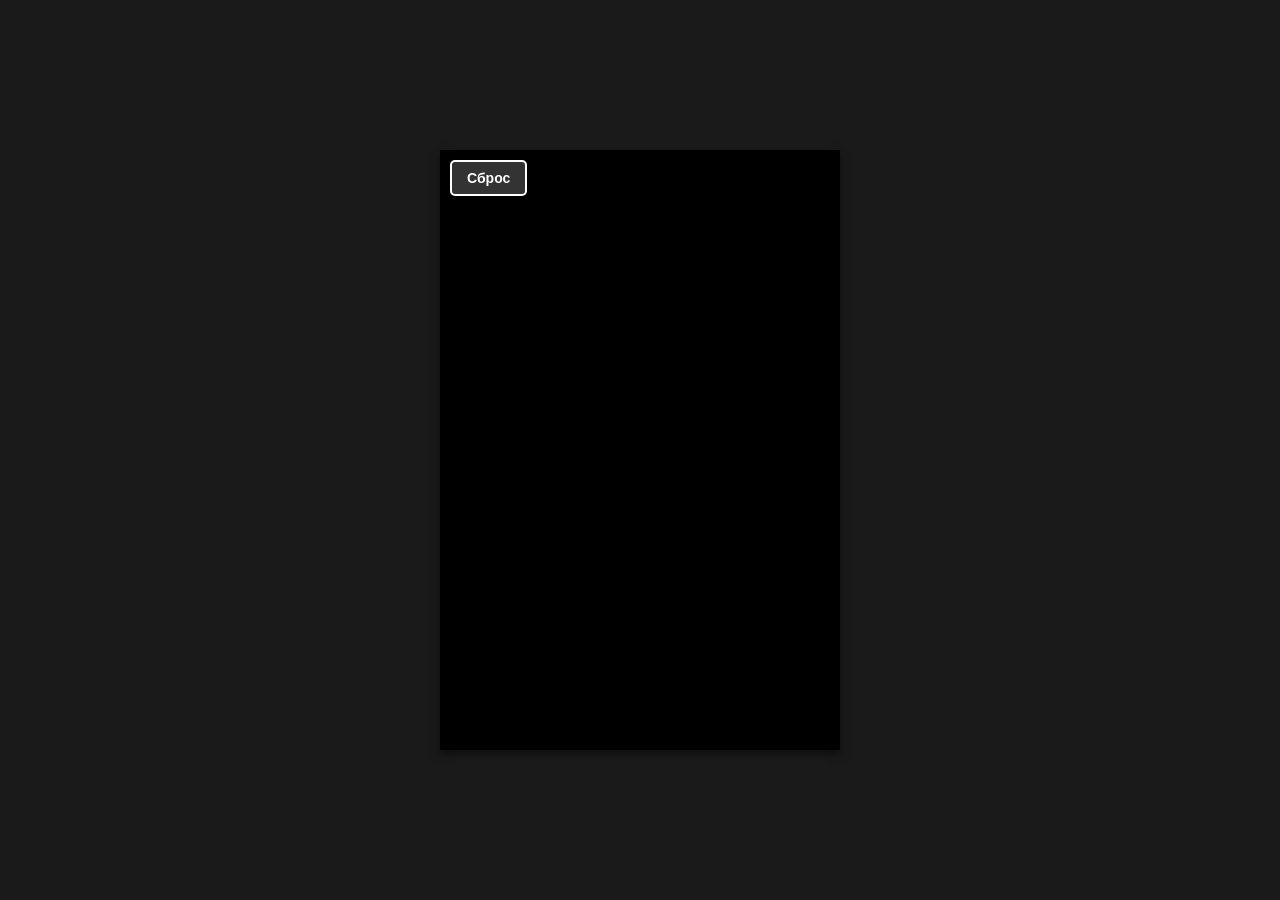
==== Ptuszka/index.html @ ffbcffaf "Opt" ====
<!DOCTYPE html>
<html lang="be">
<head>
    <meta charset="UTF-8">
    <meta name="viewport" content="width=device-width, initial-scale=1.0">
    
    <title>Ptuška</title>
    <meta name="description" content="Prostaja hulnia">
    <meta name="keywords" content="ptuška, ptuszka, птушка">
    <meta name="author" content="Hieorhi">

    <meta property="og:site_name" content="Hieorhi Games">
    <meta property="og:locale" content="be_BY">
    <meta property="og:title" content="Ptuška">
    <meta property="og:description" content="Prostaja hulnia">
    <meta property="og:image" content="og.png">
    <meta property="og:image:width" content="600">
    <meta property="og:image:height" content="315">
    <meta property="og:type" content="website">
    <meta property="og:url" content="https://hieorhi.github.io/Ptuszka">

    <meta name="twitter:creator" content="@Hieorhi">
    <meta name="twitter:card" content="summary_large_image">
    <meta name="twitter:title" content="Ptuška">
    <meta name="twitter:description" content="Prostaja hulnia">
    <meta name="twitter:image" content="og.png">
    
    <link rel="icon" href="favicon.png">
    <link rel="apple-touch-icon" href="favicon.png">
    <link rel="shortcut icon" href="favicon.png">
    <link rel="canonical" href="https://hieorhi.github.io/Ptuszka">
    
    <style>
        body {
            margin: 0;
            padding: 0;
            display: flex;
            justify-content: center;
            align-items: center;
            min-height: 100vh;
            background-color: #1a1a1a;
            font-family: Arial, sans-serif;
        }
        
        #gameContainer {
            position: relative;
            box-shadow: 0 4px 8px rgba(0,0,0,0.5);
        }
        
        canvas {
            display: block;
            background-color: black;
        }
        
        #resetButton {
            position: absolute;
            top: 10px;
            left: 10px;
            background-color: rgba(255, 255, 255, 0.2);
            color: white;
            border: 2px solid white;
            padding: 8px 15px;
            font-size: 14px;
            cursor: pointer;
            border-radius: 5px;
            font-weight: bold;
            transition: background-color 0.2s;
        }
        
        #resetButton:hover {
            background-color: rgba(255, 255, 255, 0.3);
        }
        
        #score {
            position: absolute;
            top: 20px;
            left: 50%;
            transform: translateX(-50%);
            font-size: 48px;
            font-weight: bold;
            color: white;
            pointer-events: none;
            opacity: 0;
            transition: opacity 0.5s;
            mix-blend-mode: difference;
        }
        
        #score.visible {
            opacity: 1;
        }
        
        #gameOver {
            position: absolute;
            top: 50%;
            left: 50%;
            transform: translate(-50%, -50%);
            text-align: center;
            font-size: 24px;
            font-weight: bold;
            display: none;
            background-color: rgba(0, 0, 0, 0.95);
            padding: 30px;
            border-radius: 10px;
            border: 3px solid white;
            color: white;
        }
        
        #finalScore {
            font-size: 20px;
            margin-top: 15px;
            color: #ddd;
        }
        
        #bestScore {
            font-size: 18px;
            margin-top: 10px;
            color: #aaa;
        }
        
        #totalCoinsDisplay {
            position: absolute;
            bottom: 20px;
            left: 50%;
            transform: translateX(-50%);
            font-size: 24px;
            font-weight: bold;
            color: white;
            pointer-events: none;
            opacity: 0;
            transition: opacity 0.5s;
            mix-blend-mode: difference;
        }
        
        #totalCoinsDisplay.visible {
            opacity: 1;
        }
        
        #coinsThisRun {
            font-size: 18px;
            margin-top: 10px;
            color: #aaa;
        }
    </style>
</head>
<body>
    <div id="gameContainer">
        <button id="resetButton">Сброс</button>
        <canvas id="gameCanvas" width="400" height="600"></canvas>
        <div id="score">0</div>
        <div id="totalCoinsDisplay">🪙 0</div>
        <div id="gameOver">
            <div>ИГРА ОКОНЧЕНА</div>
            <div id="finalScore"></div>
            <div id="bestScore"></div>
            <div id="coinsThisRun"></div>
            <div style="font-size: 16px; margin-top: 15px;">Нажмите для перезапуска</div>
        </div>
    </div>

    <script>
        const canvas = document.getElementById('gameCanvas');
        const ctx = canvas.getContext('2d');
        const gameOverDiv = document.getElementById('gameOver');
        const scoreDiv = document.getElementById('score');
        const finalScoreDiv = document.getElementById('finalScore');
        const bestScoreDiv = document.getElementById('bestScore');
        const coinsThisRunDiv = document.getElementById('coinsThisRun');
        const totalCoinsDisplay = document.getElementById('totalCoinsDisplay');
        const resetButton = document.getElementById('resetButton');
        
        // Основные параметры игры
        const GRAVITY = 0.5;
        const JUMP_STRENGTH = -8;
        const PIPE_SPEED = 3;
        const PIPE_WIDTH = 60;
        const PIPE_GAP = 180;
        const PIPE_SPAWN_INTERVAL = 90;
        const MOVE_SPEED = 2;
        
        // Флаги прогрессии (сохраняются в localStorage)
        let progressFlags = {
            hasBirdCreated: false,
            hasMovedLeft: false,
            hasActivatedJumps: false,
            hasActivatedGravity: false,
            hasPipesEnabled: false,
            hasCoinsEnabled: false,
            hasSeenScore: false,
            hasSeenCoins: false
        };
        
        // Счётчик прыжков - НЕ сохраняется, сбрасывается при каждом рестарте
        let jumpCount = 0;
        
        // Загружаем флаги из localStorage
        function loadProgress() {
            const saved = localStorage.getItem('progressFlags');
            if (saved) {
                progressFlags = JSON.parse(saved);
            }
        }
        
        // Сохраняем флаги в localStorage
        function saveProgress() {
            localStorage.setItem('progressFlags', JSON.stringify(progressFlags));
        }
        
        // Полный сброс прогресса
        function resetProgress() {
            progressFlags = {
                hasBirdCreated: false,
                hasMovedLeft: false,
                hasActivatedJumps: false,
                hasActivatedGravity: false,
                hasPipesEnabled: false,
                hasCoinsEnabled: false,
                hasSeenScore: false,
                hasSeenCoins: false
            };
            jumpCount = 0;
            bestScore = 0;
            totalCoins = 0;
            coinsThisRun = 0;
            localStorage.clear();  // Полная очистка всех сохраненных данных
            saveProgress();  // Сохраняем пустые флаги
            restart();
        }
        
        // Объект птички
        let bird = {
            x: 200 - 15,  // Центр экрана по умолчанию
            y: 300 - 15,
            targetX: 80,
            width: 30,
            height: 30,
            velocity: 0,
            isMovingLeft: false
        };
        
        let pipes = [];
        let coins = [];  // Массив монет на экране
        let frameCount = 0;
        let gameActive = true;
        let score = 0;
        let bestScore = localStorage.getItem('bestScore') || 0;
        let totalCoins = parseInt(localStorage.getItem('totalCoins')) || 0;  // Общее за все катки
        let coinsThisRun = 0;  // Собрано в этой катке
        let scoreVisible = false;
        let animationFrameId = null;  // Для requestAnimationFrame
        
        // Анимация появления птички
        let birdOpacity = 0;
        let birdAppearing = false;
        
        // Инициализация при загрузке
        function init() {
            loadProgress();
            
            // Инициализируем счётчик прыжков
            jumpCount = 0;
            
            // Если птичка уже создана, показываем её сразу
            if (progressFlags.hasBirdCreated) {
                birdOpacity = 1;
                birdAppearing = false;
            } else {
                birdOpacity = 0;
                birdAppearing = false;
            }
            
            // Если птичка уже создана и переместилась влево, стартуем слева
            if (progressFlags.hasBirdCreated && progressFlags.hasMovedLeft) {
                bird.x = 80;
            } else {
                bird.x = 200 - 15;  // Центр
            }
            
            // Показываем счётчик если уже видели
            if (progressFlags.hasSeenScore) {
                scoreDiv.classList.add('visible');
                scoreVisible = true;
            }
            
            // Показываем счётчик монет если уже собирали
            if (progressFlags.hasSeenCoins) {
                totalCoinsDisplay.textContent = `🪙 ${totalCoins}`;
                totalCoinsDisplay.classList.add('visible');
            }
        }
        
        // Функция создания труб
        function createPipe() {
            if (!progressFlags.hasPipesEnabled) return;
            
            const minGapY = 50;
            const maxGapY = canvas.height - PIPE_GAP - 50;
            const gapY = Math.random() * (maxGapY - minGapY) + minGapY;
            
            pipes.push({
                x: canvas.width,
                gapY: gapY,
                scored: false
            });
        }
        
        // Функция создания монет (с вероятностью)
        function createCoin() {
            if (!progressFlags.hasCoinsEnabled) return;
            
            // 40% шанс создать монету
            if (Math.random() > 0.4) return;
            
            // Два типа позиций монет
            if (pipes.length > 0 && Math.random() > 0.5) {
                // Тип 1: В gap'е последней трубы (50% если есть трубы)
                const lastPipe = pipes[pipes.length - 1];
                const coinYOffset = (Math.random() - 0.5) * (PIPE_GAP - 60);
                const coinY = lastPipe.gapY + PIPE_GAP / 2 + coinYOffset;
                
                coins.push({
                    x: canvas.width + 50,
                    y: coinY,
                    radius: 15,
                    collected: false
                });
            } else {
                // Тип 2: В воздухе между парами труб (случайная высота, безопасная)
                const safeMinY = 80;
                const safeMaxY = canvas.height - 80;
                const coinY = Math.random() * (safeMaxY - safeMinY) + safeMinY;
                
                coins.push({
                    x: canvas.width + Math.random() * 100, // Случайный offset для разнообразия
                    y: coinY,
                    radius: 15,
                    collected: false
                });
            }
        }
        
        // Функция прыжка
        function jump() {
            if (!gameActive) return;
            
            if (!progressFlags.hasBirdCreated) {
                // Самый первый клик - появление птички с анимацией
                progressFlags.hasBirdCreated = true;
                birdAppearing = true;
                saveProgress();
            } else if (!progressFlags.hasMovedLeft) {
                // Второй клик - начать движение влево
                bird.isMovingLeft = true;
            } else if (progressFlags.hasPipesEnabled && progressFlags.hasCoinsEnabled) {
                // Все этапы пройдены - обычный прыжок
                bird.velocity = JUMP_STRENGTH;
            } else if (!progressFlags.hasActivatedJumps) {
                // Третий клик - активировать прыжки (первый прыжок, БЕЗ гравитации)
                progressFlags.hasActivatedJumps = true;
                jumpCount = 1;
                saveProgress();
                bird.velocity = JUMP_STRENGTH;
            } else if (jumpCount < 3) {
                // Прыжки 2-3 (всё ещё без гравитации)
                jumpCount++;
                bird.velocity = JUMP_STRENGTH;
                
                // На 3-м прыжке активируем гравитацию
                if (jumpCount === 3) {
                    progressFlags.hasActivatedGravity = true;
                    saveProgress();
                }
            } else if (jumpCount < 13) {
                // Прыжки 4-13 (с гравитацией)
                jumpCount++;
                bird.velocity = JUMP_STRENGTH;
                
                // На 13-м прыжке активируем трубы
                if (jumpCount === 13) {
                    progressFlags.hasPipesEnabled = true;
                    saveProgress();
                }
            } else if (jumpCount < 40) {
                // Прыжки 14-40 (с трубами)
                jumpCount++;
                bird.velocity = JUMP_STRENGTH;
                
                // На 40-м прыжке активируем монетки
                if (jumpCount === 40) {
                    progressFlags.hasCoinsEnabled = true;
                    saveProgress();
                }
            } else {
                // Обычный прыжок (все фичи открыты)
                bird.velocity = JUMP_STRENGTH;
            }
        }
        
        // Проверка столкновений
        function checkCollision() {
            // Проверка границ экрана - работает ВСЕГДА
            if (bird.y + bird.height >= canvas.height || bird.y <= 0) {
                return true;
            }
            
            // Проверка труб - только когда они включены
            if (progressFlags.hasPipesEnabled) {
                for (let pipe of pipes) {
                    if (bird.x + bird.width >= pipe.x && bird.x <= pipe.x + PIPE_WIDTH) {
                        if (bird.y <= pipe.gapY || bird.y + bird.height >= pipe.gapY + PIPE_GAP) {
                            return true;
                        }
                    }
                }
            }
            
            return false;
        }
        
        // Обновление счёта
        function updateScore() {
            for (let pipe of pipes) {
                if (!pipe.scored && pipe.x + PIPE_WIDTH < bird.x) {
                    pipe.scored = true;
                    score++;
                    scoreDiv.textContent = score;
                    
                    // Показываем счётчик после первой трубы
                    if (!progressFlags.hasSeenScore) {
                        progressFlags.hasSeenScore = true;
                        saveProgress();
                        scoreDiv.classList.add('visible');
                        scoreVisible = true;
                    }
                    
                    if (score > bestScore) {
                        bestScore = score;
                        localStorage.setItem('bestScore', bestScore);
                    }
                }
            }
        }
        
        // Сбор монет
        function collectCoins() {
            if (!progressFlags.hasCoinsEnabled) return;
            
            for (let coin of coins) {
                if (coin.collected) continue;
                
                // Проверка столкновения птички с монетой
                const dx = (bird.x + bird.width / 2) - coin.x;
                const dy = (bird.y + bird.height / 2) - coin.y;
                const distance = Math.sqrt(dx * dx + dy * dy);
                
                if (distance < coin.radius + bird.width / 2) {
                    coin.collected = true;
                    coinsThisRun++;
                    totalCoins++;
                    localStorage.setItem('totalCoins', totalCoins);
                    totalCoinsDisplay.textContent = `🪙 ${totalCoins}`;
                    
                    // Показываем счётчик монет при первом сборе
                    if (!progressFlags.hasSeenCoins) {
                        progressFlags.hasSeenCoins = true;
                        saveProgress();
                        totalCoinsDisplay.classList.add('visible');
                    }
                }
            }
        }
        
        // Перезапуск игры
        function restart() {
            // Останавливаем старый цикл если есть
            if (animationFrameId) {
                cancelAnimationFrame(animationFrameId);
                animationFrameId = null;
            }
            
            // Сбрасываем счётчик прыжков
            jumpCount = 0;
            
            // Сбрасываем монетки за катку
            coinsThisRun = 0;
            
            // Сбрасываем opacity в зависимости от прогресса
            if (progressFlags.hasBirdCreated) {
                birdOpacity = 1;
                birdAppearing = false;
            } else {
                birdOpacity = 0;
                birdAppearing = false;
            }
            
            // Сбрасываем позицию в зависимости от прогресса
            if (progressFlags.hasBirdCreated && progressFlags.hasMovedLeft) {
                bird.x = 80;
            } else {
                bird.x = 200 - 15;
            }
            
            bird.y = 300 - 15;
            bird.velocity = 0;
            bird.isMovingLeft = false;
            pipes = [];
            coins = [];  // Очищаем монеты на экране
            frameCount = 0;
            score = 0;
            gameActive = true;
            gameOverDiv.style.display = 'none';
            scoreDiv.textContent = '0';
            
            // Счётчик видим только если уже проходили первую трубу
            if (progressFlags.hasSeenScore) {
                scoreDiv.classList.add('visible');
                scoreVisible = true;
            } else {
                scoreDiv.classList.remove('visible');
                scoreVisible = false;
            }
            
            // Счётчик монет видим только если уже собирали монеты
            if (progressFlags.hasSeenCoins) {
                totalCoinsDisplay.classList.add('visible');
            } else {
                totalCoinsDisplay.classList.remove('visible');
            }
            
            startGameLoop();
        }
        
        // Основной игровой цикл
        function gameLoop() {
            if (!gameActive) {
                if (animationFrameId) {
                    cancelAnimationFrame(animationFrameId);
                    animationFrameId = null;
                }
                return;
            }
            
            // Очистка экрана
            ctx.fillStyle = 'black';
            ctx.fillRect(0, 0, canvas.width, canvas.height);
            
            // Логика движения птички
            if (bird.isMovingLeft && !progressFlags.hasMovedLeft) {
                // Плавное движение влево
                if (bird.x > bird.targetX) {
                    bird.x -= MOVE_SPEED;
                    if (bird.x <= bird.targetX) {
                        bird.x = bird.targetX;
                        bird.isMovingLeft = false;
                        progressFlags.hasMovedLeft = true;
                        saveProgress();
                    }
                }
                // НЕТ гравитации пока движемся
                bird.velocity = 0;
            } else if (progressFlags.hasActivatedGravity) {
                // Полная гравитация после 4-го прыжка
                bird.velocity += GRAVITY;
                bird.y += bird.velocity;
            } else if (progressFlags.hasActivatedJumps) {
                // Прыжки без гравитации - летим вверх и зависаем
                if (bird.velocity < 0) {
                    // Замедляем прыжок вверх
                    bird.velocity += 0.5;
                    if (bird.velocity >= 0) {
                        bird.velocity = 0; // Останавливаемся, не падаем
                    }
                }
                bird.y += bird.velocity;
            }
            // Если hasMovedLeft = true но hasActivatedJumps = false,
            // птичка просто висит слева без движения
            
            // Анимация появления птички
            if (birdAppearing) {
                birdOpacity += 0.02;  // Плавное появление
                if (birdOpacity >= 1) {
                    birdOpacity = 1;
                    birdAppearing = false;
                }
            } else if (progressFlags.hasBirdCreated) {
                birdOpacity = 1;
            }
            
            // Рисуем птичку (только если она уже создана)
            if (progressFlags.hasBirdCreated) {
                ctx.globalAlpha = birdOpacity;
                ctx.fillStyle = 'white';
                ctx.fillRect(bird.x, bird.y, bird.width, bird.height);
                ctx.globalAlpha = 1.0;  // Восстанавливаем прозрачность для остального
            }
            
            frameCount++;
            
            // Создание труб
            if (progressFlags.hasPipesEnabled && frameCount % PIPE_SPAWN_INTERVAL === 0) {
                createPipe();
            }
            
            // Создание монет (чаще проверяем, но с вероятностью внутри функции)
            if (progressFlags.hasCoinsEnabled && frameCount % 60 === 0) {
                createCoin();
            }
            
            // Обновление и отрисовка труб
            for (let i = pipes.length - 1; i >= 0; i--) {
                let pipe = pipes[i];
                pipe.x -= PIPE_SPEED;
                
                if (pipe.x + PIPE_WIDTH < 0) {
                    pipes.splice(i, 1);
                    continue;
                }
                
                // Верхняя труба
                ctx.fillStyle = 'white';
                ctx.fillRect(pipe.x, 0, PIPE_WIDTH, pipe.gapY);
                
                // Нижняя труба
                ctx.fillStyle = 'white';
                ctx.fillRect(pipe.x, pipe.gapY + PIPE_GAP, PIPE_WIDTH, canvas.height - pipe.gapY - PIPE_GAP);
            }
            
            // Обновление и отрисовка монет
            for (let i = coins.length - 1; i >= 0; i--) {
                let coin = coins[i];
                
                if (coin.collected) {
                    coins.splice(i, 1);
                    continue;
                }
                
                coin.x -= PIPE_SPEED;
                
                if (coin.x + coin.radius < 0) {
                    coins.splice(i, 1);
                    continue;
                }
                
                // Рисуем монету (белый кружок)
                ctx.fillStyle = 'white';
                ctx.beginPath();
                ctx.arc(coin.x, coin.y, coin.radius, 0, Math.PI * 2);
                ctx.fill();
            }
            
            // Сбор монет
            if (progressFlags.hasCoinsEnabled) {
                collectCoins();
            }
            
            // Обновление счёта
            if (progressFlags.hasPipesEnabled) {
                updateScore();
            }
            
            // Проверка столкновений
            if (checkCollision()) {
                gameActive = false;
                if (animationFrameId) {
                    cancelAnimationFrame(animationFrameId);
                    animationFrameId = null;
                }
                finalScoreDiv.textContent = `Ваш счёт: ${score}`;
                bestScoreDiv.textContent = `Лучший результат: ${bestScore}`;
                
                // Показываем монетки за катку если фича открыта
                if (progressFlags.hasCoinsEnabled) {
                    coinsThisRunDiv.textContent = `Монет собрано: ${coinsThisRun}`;
                    coinsThisRunDiv.style.display = 'block';
                } else {
                    coinsThisRunDiv.style.display = 'none';
                }
                
                gameOverDiv.style.display = 'block';
                return;
            }
            
            // Запрашиваем следующий кадр
            animationFrameId = requestAnimationFrame(gameLoop);
        }
        
        // Функция запуска игрового цикла
        function startGameLoop() {
            if (animationFrameId) {
                cancelAnimationFrame(animationFrameId);
            }
            animationFrameId = requestAnimationFrame(gameLoop);
        }
        
        // Обработчики событий
        document.addEventListener('keydown', (e) => {
            if (e.code === 'Space') {
                e.preventDefault();
                if (gameActive) {
                    jump();
                } else {
                    restart();
                }
            }
        });
        
        canvas.addEventListener('click', () => {
            if (gameActive) {
                jump();
            } else {
                restart();
            }
        });
        
        canvas.addEventListener('touchstart', (e) => {
            e.preventDefault();
            if (gameActive) {
                jump();
            } else {
                restart();
            }
        });
        
        resetButton.addEventListener('click', () => {
            resetProgress();
        });
        
        // Запуск
        init();
        startGameLoop();
    </script>
</body>
</html>
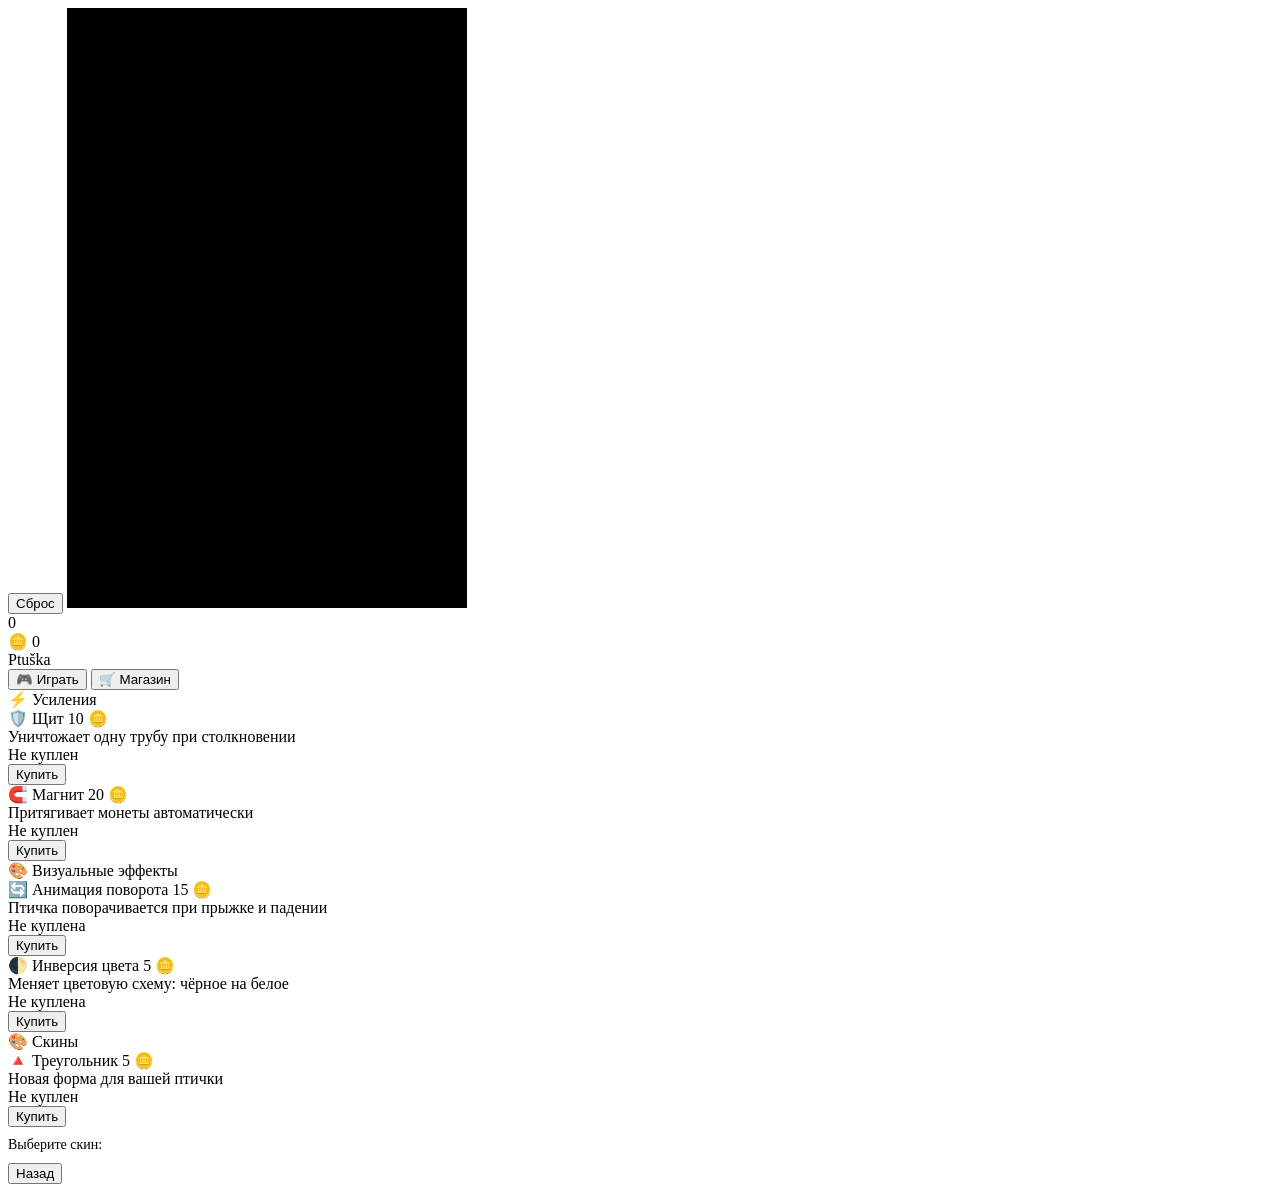
==== commit 75165178: "No styles" ====
--- a/Ptuszka/index.html
+++ b/Ptuszka/index.html
@@ -9,7 +9,7 @@
     <meta name="keywords" content="ptuška, ptuszka, птушка">
     <meta name="author" content="Hieorhi">
 
-    <meta property="og:site_name" content="Hieorhi Games">
+    <meta property="og:site_name" content="Ptuška by Hieorhi">
     <meta property="og:locale" content="be_BY">
     <meta property="og:title" content="Ptuška">
     <meta property="og:description" content="Prostaja hulnia">
@@ -29,118 +29,6 @@
     <link rel="apple-touch-icon" href="favicon.png">
     <link rel="shortcut icon" href="favicon.png">
     <link rel="canonical" href="https://hieorhi.github.io/Ptuszka">
-    
-    <style>
-        body {
-            margin: 0;
-            padding: 0;
-            display: flex;
-            justify-content: center;
-            align-items: center;
-            min-height: 100vh;
-            background-color: #1a1a1a;
-            font-family: Arial, sans-serif;
-        }
-        
-        #gameContainer {
-            position: relative;
-            box-shadow: 0 4px 8px rgba(0,0,0,0.5);
-        }
-        
-        canvas {
-            display: block;
-            background-color: black;
-        }
-        
-        #resetButton {
-            position: absolute;
-            top: 10px;
-            left: 10px;
-            background-color: rgba(255, 255, 255, 0.2);
-            color: white;
-            border: 2px solid white;
-            padding: 8px 15px;
-            font-size: 14px;
-            cursor: pointer;
-            border-radius: 5px;
-            font-weight: bold;
-            transition: background-color 0.2s;
-        }
-        
-        #resetButton:hover {
-            background-color: rgba(255, 255, 255, 0.3);
-        }
-        
-        #score {
-            position: absolute;
-            top: 20px;
-            left: 50%;
-            transform: translateX(-50%);
-            font-size: 48px;
-            font-weight: bold;
-            color: white;
-            pointer-events: none;
-            opacity: 0;
-            transition: opacity 0.5s;
-            mix-blend-mode: difference;
-        }
-        
-        #score.visible {
-            opacity: 1;
-        }
-        
-        #gameOver {
-            position: absolute;
-            top: 50%;
-            left: 50%;
-            transform: translate(-50%, -50%);
-            text-align: center;
-            font-size: 24px;
-            font-weight: bold;
-            display: none;
-            background-color: rgba(0, 0, 0, 0.95);
-            padding: 30px;
-            border-radius: 10px;
-            border: 3px solid white;
-            color: white;
-        }
-        
-        #finalScore {
-            font-size: 20px;
-            margin-top: 15px;
-            color: #ddd;
-        }
-        
-        #bestScore {
-            font-size: 18px;
-            margin-top: 10px;
-            color: #aaa;
-        }
-        
-        #totalCoinsDisplay {
-            position: absolute;
-            bottom: 20px;
-            left: 50%;
-            transform: translateX(-50%);
-            font-size: 24px;
-            font-weight: bold;
-            color: white;
-            pointer-events: none;
-            opacity: 0;
-            transition: opacity 0.5s;
-            mix-blend-mode: difference;
-        }
-        
-        #totalCoinsDisplay.visible {
-            opacity: 1;
-        }
-        
-        #coinsThisRun {
-            font-size: 18px;
-            margin-top: 10px;
-            color: #aaa;
-        }
-    </style>
 </head>
 <body>
     <div id="gameContainer">
@@ -148,66 +36,567 @@
         <canvas id="gameCanvas" width="400" height="600"></canvas>
         <div id="score">0</div>
         <div id="totalCoinsDisplay">🪙 0</div>
-        <div id="gameOver">
-            <div>ИГРА ОКОНЧЕНА</div>
-            <div id="finalScore"></div>
-            <div id="bestScore"></div>
-            <div id="coinsThisRun"></div>
-            <div style="font-size: 16px; margin-top: 15px;">Нажмите для перезапуска</div>
+        
+        <div id="menu">
+            <div id="menuTitle">Ptuška</div>
+            
+            <div id="statsSection">
+                <div id="finalScore"></div>
+                <div id="bestScore"></div>
+                <div id="coinsThisRun"></div>
+            </div>
+            
+            <div id="mainMenuSection">
+                <button class="menu-button" id="playButton">🎮 Играть</button>
+                <button class="menu-button" id="shopButton">🛒 Магазин</button>
+            </div>
+            
+            <div id="shop">
+                <!-- Усиления -->
+                <div class="shop-section-title">⚡ Усиления</div>
+                
+                <div class="shop-item" id="shieldItem">
+                    <div class="shop-item-header">
+                        <span>🛡️ Щит</span>
+                        <span>10 🪙</span>
+                    </div>
+                    <div class="shop-item-desc">Уничтожает одну трубу при столкновении</div>
+                    <div class="shop-item-status" id="shieldStatus">Не куплен</div>
+                    <button class="shop-buy-button" id="buyShield">Купить</button>
+                </div>
+                
+                <div class="shop-item" id="magnetItem">
+                    <div class="shop-item-header">
+                        <span>🧲 Магнит</span>
+                        <span id="magnetPrice">20 🪙</span>
+                    </div>
+                    <div class="shop-item-desc">Притягивает монеты автоматически</div>
+                    <div class="shop-item-status" id="magnetStatus">Не куплен</div>
+                    <button class="shop-buy-button" id="buyMagnet">Купить</button>
+                    
+                    <div class="upgrade-section" id="magnetUpgrades" style="display: none;">
+                        <div class="upgrade-row">
+                            <div class="upgrade-info">
+                                <div class="upgrade-name">📏 Радиус</div>
+                                <div class="upgrade-level" id="radiusLevel">Уровень: 0/3</div>
+                            </div>
+                            <button class="upgrade-button" id="upgradeRadius">5 🪙</button>
+                        </div>
+                        <div class="upgrade-row">
+                            <div class="upgrade-info">
+                                <div class="upgrade-name">⚡ Скорость</div>
+                                <div class="upgrade-level" id="speedLevel">Уровень: 0/3</div>
+                            </div>
+                            <button class="upgrade-button" id="upgradeSpeed">5 🪙</button>
+                        </div>
+                    </div>
+                </div>
+                
+                <!-- Визуальные эффекты -->
+                <div class="shop-section-title">🎨 Визуальные эффекты</div>
+                
+                <div class="shop-item" id="animationItem">
+                    <div class="shop-item-header">
+                        <span>🔄 Анимация поворота</span>
+                        <span>15 🪙</span>
+                    </div>
+                    <div class="shop-item-desc">Птичка поворачивается при прыжке и падении</div>
+                    <div class="shop-item-status" id="animationStatus">Не куплена</div>
+                    <button class="shop-buy-button" id="buyAnimation">Купить</button>
+                </div>
+                
+                <div id="animationSelection" style="display: none; margin-top: 10px;">
+                    <div style="font-size: 14px; margin-bottom: 10px;">Выберите анимацию:</div>
+                    <div class="selection-grid" id="animationGrid"></div>
+                </div>
+                
+                <div class="shop-item" id="colorInversionItem">
+                    <div class="shop-item-header">
+                        <span>🌓 Инверсия цвета</span>
+                        <span>5 🪙</span>
+                    </div>
+                    <div class="shop-item-desc">Меняет цветовую схему: чёрное на белое</div>
+                    <div class="shop-item-status" id="colorInversionStatus">Не куплена</div>
+                    <button class="shop-buy-button" id="buyColorInversion">Купить</button>
+                </div>
+                
+                <div id="colorModeSelection" style="display: none; margin-top: 10px;">
+                    <div style="font-size: 14px; margin-bottom: 10px;">Цветовая схема:</div>
+                    <div class="selection-grid" id="colorModeGrid"></div>
+                </div>
+                
+                <!-- Скины -->
+                <div class="shop-section-title">🎨 Скины</div>
+                
+                <div class="shop-item" id="triangleSkinItem">
+                    <div class="shop-item-header">
+                        <span>🔺 Треугольник</span>
+                        <span>5 🪙</span>
+                    </div>
+                    <div class="shop-item-desc">Новая форма для вашей птички</div>
+                    <div class="shop-item-status" id="triangleSkinStatus">Не куплен</div>
+                    <button class="shop-buy-button" id="buyTriangleSkin">Купить</button>
+                </div>
+                
+                <div id="skinSelection" style="margin-top: 10px;">
+                    <div style="font-size: 14px; margin-bottom: 10px;">Выберите скин:</div>
+                    <div class="selection-grid" id="skinGrid"></div>
+                </div>
+                
+                <button id="backToMenu">Назад</button>
+            </div>
         </div>
     </div>
 
     <script>
+        // ========================================
+        // ГЛОБАЛЬНЫЕ ПЕРЕМЕННЫЕ
+        // ========================================
         const canvas = document.getElementById('gameCanvas');
         const ctx = canvas.getContext('2d');
-        const gameOverDiv = document.getElementById('gameOver');
-        const scoreDiv = document.getElementById('score');
-        const finalScoreDiv = document.getElementById('finalScore');
-        const bestScoreDiv = document.getElementById('bestScore');
-        const coinsThisRunDiv = document.getElementById('coinsThisRun');
-        const totalCoinsDisplay = document.getElementById('totalCoinsDisplay');
-        const resetButton = document.getElementById('resetButton');
+        let debugMode = false;
+        let animationFrameId = null;
         
-        // Основные параметры игры
-        const GRAVITY = 0.5;
-        const JUMP_STRENGTH = -8;
-        const PIPE_SPEED = 3;
-        const PIPE_WIDTH = 60;
-        const PIPE_GAP = 180;
-        const PIPE_SPAWN_INTERVAL = 90;
-        const MOVE_SPEED = 2;
-        
-        // Флаги прогрессии (сохраняются в localStorage)
-        let progressFlags = {
-            hasBirdCreated: false,
-            hasMovedLeft: false,
-            hasActivatedJumps: false,
-            hasActivatedGravity: false,
-            hasPipesEnabled: false,
-            hasCoinsEnabled: false,
-            hasSeenScore: false,
-            hasSeenCoins: false
+        // ========================================
+        // CONFIG - Константы игры
+        // ========================================
+        const Config = {
+            GRAVITY: 0.5,
+            JUMP_STRENGTH: -8,
+            PIPE_SPEED: 3,
+            PIPE_WIDTH: 60,
+            PIPE_GAP: 180,
+            PIPE_SPAWN_INTERVAL: 90,
+            MOVE_SPEED: 2,
+            
+            MAGNET_BASE_RADIUS: 60,
+            MAGNET_RADIUS_INCREMENT: 30,
+            MAGNET_BASE_SPEED: 3,
+            MAGNET_SPEED_INCREMENT: 2
         };
         
-        // Счётчик прыжков - НЕ сохраняется, сбрасывается при каждом рестарте
-        let jumpCount = 0;
+        // ========================================
+        // STORAGE - Работа с localStorage
+        // ========================================
+        const Storage = {
+            loadProgress() {
+                const saved = localStorage.getItem('progressFlags');
+                if (saved) {
+                    return JSON.parse(saved);
+                }
+                return null;
+            },
+            
+            saveProgress(progressFlags) {
+                localStorage.setItem('progressFlags', JSON.stringify(progressFlags));
+            },
+            
+            loadShop() {
+                const saved = localStorage.getItem('shopPurchases');
+                if (saved) {
+                    const parsed = JSON.parse(saved);
+                    return {
+                        hasShield: parsed.hasShield || false,
+                        hasMagnet: parsed.hasMagnet || false,
+                        magnetRadiusLevel: parsed.magnetRadiusLevel || 0,
+                        magnetSpeedLevel: parsed.magnetSpeedLevel || 0,
+                        animations: parsed.animations || { rotation: false },
+                        currentAnimation: parsed.currentAnimation || 'none',
+                        hasColorInversion: parsed.hasColorInversion || false,
+                        currentColorMode: parsed.currentColorMode || 'normal',
+                        ownedSkins: parsed.ownedSkins || ['square'],
+                        currentSkin: parsed.currentSkin || 'square'
+                    };
+                }
+                return null;
+            },
+            
+            saveShop(shopPurchases) {
+                localStorage.setItem('shopPurchases', JSON.stringify(shopPurchases));
+            },
+            
+            loadBestScore() {
+                return parseInt(localStorage.getItem('bestScore')) || 0;
+            },
+            
+            saveBestScore(score) {
+                localStorage.setItem('bestScore', score);
+            },
+            
+            loadTotalCoins() {
+                return parseInt(localStorage.getItem('totalCoins')) || 0;
+            },
+            
+            saveTotalCoins(coins) {
+                localStorage.setItem('totalCoins', coins);
+            },
+            
+            clearAll() {
+                localStorage.clear();
+            }
+        };
         
-        // Загружаем флаги из localStorage
-        function loadProgress() {
-            const saved = localStorage.getItem('progressFlags');
-            if (saved) {
-                progressFlags = JSON.parse(saved);
+        // ========================================
+        // SHOP - Магазин и покупки
+        // ========================================
+        const Shop = {
+            purchases: {
+                hasShield: false,
+                hasMagnet: false,
+                magnetRadiusLevel: 0,
+                magnetSpeedLevel: 0,
+                animations: { rotation: false },
+                currentAnimation: 'none',
+                hasColorInversion: false,
+                currentColorMode: 'normal',
+                ownedSkins: ['square'],
+                currentSkin: 'square'
+            },
+            
+            init() {
+                const saved = Storage.loadShop();
+                if (saved) {
+                    this.purchases = saved;
+                }
+            },
+            
+            save() {
+                Storage.saveShop(this.purchases);
+            },
+            
+            reset() {
+                this.purchases = {
+                    hasShield: false,
+                    hasMagnet: false,
+                    magnetRadiusLevel: 0,
+                    magnetSpeedLevel: 0,
+                    animations: { rotation: false },
+                    currentAnimation: 'none',
+                    hasColorInversion: false,
+                    currentColorMode: 'normal',
+                    ownedSkins: ['square'],
+                    currentSkin: 'square'
+                };
+                this.save();
+            },
+            
+            getMagnetRadius() {
+                if (!this.purchases.hasMagnet) return 0;
+                return Config.MAGNET_BASE_RADIUS + (this.purchases.magnetRadiusLevel * Config.MAGNET_RADIUS_INCREMENT);
+            },
+            
+            getMagnetSpeed() {
+                if (!this.purchases.hasMagnet) return 0;
+                return Config.MAGNET_BASE_SPEED + (this.purchases.magnetSpeedLevel * Config.MAGNET_SPEED_INCREMENT);
+            },
+            
+            getColors() {
+                if (this.purchases.currentColorMode === 'inverted') {
+                    return {
+                        background: 'white',
+                        foreground: 'black',
+                        shieldColor: 'purple',
+                        magnetColor: 'blue',
+                        debugHitbox: 'lime',
+                        debugPoints: 'orange',
+                        debugCenter: 'red'
+                    };
+                } else {
+                    return {
+                        background: 'black',
+                        foreground: 'white',
+                        shieldColor: 'cyan',
+                        magnetColor: 'cyan',
+                        debugHitbox: 'red',
+                        debugPoints: 'yellow',
+                        debugCenter: 'lime'
+                    };
+                }
+            },
+            
+            buyShield() {
+                if (GameState.totalCoins >= 10 && !this.purchases.hasShield) {
+                    GameState.totalCoins -= 10;
+                    this.purchases.hasShield = true;
+                    Storage.saveTotalCoins(GameState.totalCoins);
+                    GameState.updateCoinsDisplay();
+                    this.save();
+                    return true;
+                }
+                return false;
+            },
+            
+            buyMagnet() {
+                if (GameState.totalCoins >= 20 && !this.purchases.hasMagnet) {
+                    GameState.totalCoins -= 20;
+                    this.purchases.hasMagnet = true;
+                    Storage.saveTotalCoins(GameState.totalCoins);
+                    GameState.updateCoinsDisplay();
+                    this.save();
+                    return true;
+                }
+                return false;
+            },
+            
+            upgradeRadius() {
+                const prices = [5, 10, 15];
+                const currentLevel = this.purchases.magnetRadiusLevel;
+                
+                if (currentLevel < 3 && GameState.totalCoins >= prices[currentLevel]) {
+                    GameState.totalCoins -= prices[currentLevel];
+                    this.purchases.magnetRadiusLevel++;
+                    Storage.saveTotalCoins(GameState.totalCoins);
+                    GameState.updateCoinsDisplay();
+                    this.save();
+                    return true;
+                }
+                return false;
+            },
+            
+            upgradeSpeed() {
+                const prices = [5, 10, 15];
+                const currentLevel = this.purchases.magnetSpeedLevel;
+                
+                if (currentLevel < 3 && GameState.totalCoins >= prices[currentLevel]) {
+                    GameState.totalCoins -= prices[currentLevel];
+                    this.purchases.magnetSpeedLevel++;
+                    Storage.saveTotalCoins(GameState.totalCoins);
+                    GameState.updateCoinsDisplay();
+                    this.save();
+                    return true;
+                }
+                return false;
+            },
+            
+            buyAnimation() {
+                if (GameState.totalCoins >= 15 && !this.purchases.animations.rotation) {
+                    GameState.totalCoins -= 15;
+                    this.purchases.animations.rotation = true;
+                    this.purchases.currentAnimation = 'rotation';
+                    Storage.saveTotalCoins(GameState.totalCoins);
+                    GameState.updateCoinsDisplay();
+                    this.save();
+                    return true;
+                }
+                return false;
+            },
+            
+            buyColorInversion() {
+                if (GameState.totalCoins >= 5 && !this.purchases.hasColorInversion) {
+                    GameState.totalCoins -= 5;
+                    this.purchases.hasColorInversion = true;
+                    Storage.saveTotalCoins(GameState.totalCoins);
+                    GameState.updateCoinsDisplay();
+                    this.save();
+                    return true;
+                }
+                return false;
+            },
+            
+            buyTriangleSkin() {
+                if (GameState.totalCoins >= 5 && !this.purchases.ownedSkins.includes('triangle')) {
+                    GameState.totalCoins -= 5;
+                    this.purchases.ownedSkins.push('triangle');
+                    Storage.saveTotalCoins(GameState.totalCoins);
+                    GameState.updateCoinsDisplay();
+                    this.save();
+                    return true;
+                }
+                return false;
             }
-        }
+        };
         
-        // Сохраняем флаги в localStorage
-        function saveProgress() {
-            localStorage.setItem('progressFlags', JSON.stringify(progressFlags));
-        }
+        // ========================================
+        // PHYSICS - Физика и коллизии
+        // ========================================
+        const Physics = {
+            getCenterOffset(skin, width, height) {
+                if (skin === 'square') {
+                    return { x: 0, y: 0 };
+                } else if (skin === 'triangle') {
+                    return { x: -width / 6, y: 0 };
+                }
+                return { x: 0, y: 0 };
+            },
+            
+            getBirdCenter(bird) {
+                const offset = this.getCenterOffset(Shop.purchases.currentSkin, bird.width, bird.height);
+                const cx = bird.x + bird.width / 2;
+                const cy = bird.y + bird.height / 2;
+                
+                const cos = Math.cos(bird.rotation);
+                const sin = Math.sin(bird.rotation);
+                
+                return {
+                    x: cx + (offset.x * cos - offset.y * sin),
+                    y: cy + (offset.x * sin + offset.y * cos)
+                };
+            },
+            
+            getBirdHitboxPoints(bird) {
+                const cx = bird.x + bird.width / 2;
+                const cy = bird.y + bird.height / 2;
+                const points = [];
+                
+                if (Shop.purchases.currentSkin === 'square') {
+                    const halfW = bird.width / 2;
+                    const halfH = bird.height / 2;
+                    points.push(
+                        { x: -halfW, y: -halfH },
+                        { x: halfW, y: -halfH },
+                        { x: halfW, y: halfH },
+                        { x: -halfW, y: halfH }
+                    );
+                } else if (Shop.purchases.currentSkin === 'triangle') {
+                    const halfW = bird.width / 2;
+                    const halfH = bird.height / 2;
+                    points.push(
+                        { x: halfW, y: 0 },
+                        { x: -halfW, y: -halfH },
+                        { x: -halfW, y: halfH }
+                    );
+                }
+                
+                const rotatedPoints = [];
+                const cos = Math.cos(bird.rotation);
+                const sin = Math.sin(bird.rotation);
+                
+                for (let p of points) {
+                    rotatedPoints.push({
+                        x: cx + (p.x * cos - p.y * sin),
+                        y: cy + (p.x * sin + p.y * cos)
+                    });
+                }
+                
+                return rotatedPoints;
+            },
+            
+            polygonRectCollision(polyPoints, rectX, rectY, rectW, rectH) {
+                const rectPoints = [
+                    { x: rectX, y: rectY },
+                    { x: rectX + rectW, y: rectY },
+                    { x: rectX + rectW, y: rectY + rectH },
+                    { x: rectX, y: rectY + rectH }
+                ];
+                
+                const axes = [];
+                
+                for (let i = 0; i < polyPoints.length; i++) {
+                    const p1 = polyPoints[i];
+                    const p2 = polyPoints[(i + 1) % polyPoints.length];
+                    const edge = { x: p2.x - p1.x, y: p2.y - p1.y };
+                    axes.push({ x: -edge.y, y: edge.x });
+                }
+                
+                axes.push({ x: 1, y: 0 });
+                axes.push({ x: 0, y: 1 });
+                
+                for (let axis of axes) {
+                    const len = Math.sqrt(axis.x * axis.x + axis.y * axis.y);
+                    if (len === 0) continue;
+                    axis.x /= len;
+                    axis.y /= len;
+                    
+                    let polyMin = Infinity, polyMax = -Infinity;
+                    for (let p of polyPoints) {
+                        const projection = p.x * axis.x + p.y * axis.y;
+                        polyMin = Math.min(polyMin, projection);
+                        polyMax = Math.max(polyMax, projection);
+                    }
+                    
+                    let rectMin = Infinity, rectMax = -Infinity;
+                    for (let p of rectPoints) {
+                        const projection = p.x * axis.x + p.y * axis.y;
+                        rectMin = Math.min(rectMin, projection);
+                        rectMax = Math.max(rectMax, projection);
+                    }
+                    
+                    if (polyMax < rectMin || rectMax < polyMin) {
+                        return false;
+                    }
+                }
+                
+                return true;
+            },
+            
+            checkCollision(bird, pipes) {
+                if (!GameState.progressFlags.hasPipesEnabled) return false;
+                
+                const hitboxPoints = this.getBirdHitboxPoints(bird);
+                
+                for (let p of hitboxPoints) {
+                    if (p.y < 0 || p.y > canvas.height) {
+                        if (Shop.purchases.hasShield) {
+                            Shop.purchases.hasShield = false;
+                            Shop.save();
+                            bird.y = Math.max(0, Math.min(bird.y, canvas.height - bird.height));
+                            bird.velocity = 0;
+                            return false;
+                        }
+                        return true;
+                    }
+                }
+                
+                for (let i = pipes.length - 1; i >= 0; i--) {
+                    let pipe = pipes[i];
+                    
+                    if (this.polygonRectCollision(hitboxPoints, pipe.x, 0, Config.PIPE_WIDTH, pipe.gapY)) {
+                        if (Shop.purchases.hasShield) {
+                            Shop.purchases.hasShield = false;
+                            Shop.save();
+                            pipes.splice(i, 1);
+                            return false;
+                        }
+                        return true;
+                    }
+                    
+                    if (this.polygonRectCollision(hitboxPoints, pipe.x, pipe.gapY + Config.PIPE_GAP, Config.PIPE_WIDTH, canvas.height - pipe.gapY - Config.PIPE_GAP)) {
+                        if (Shop.purchases.hasShield) {
+                            Shop.purchases.hasShield = false;
+                            Shop.save();
+                            pipes.splice(i, 1);
+                            return false;
+                        }
+                        return true;
+                    }
+                }
+                
+                return false;
+            }
+        };
         
-        // Полный сброс прогресса
-        function resetProgress() {
-            progressFlags = {
+        // ========================================
+        // GAMESTATE - Состояние игры
+        // ========================================
+        const GameState = {
+            bird: {
+                x: 200 - 15,
+                y: 300 - 15,
+                targetX: 80,
+                width: 30,
+                height: 30,
+                velocity: 0,
+                isMovingLeft: false,
+                rotation: 0,
+                targetRotation: 0
+            },
+            
+            pipes: [],
+            coins: [],
+            frameCount: 0,
+            score: 0,
+            bestScore: 0,
+            totalCoins: 0,
+            coinsThisRun: 0,
+            active: true,
+            state: 'playing',
+            jumpCount: 0,
+            
+            birdAppearing: false,
+            birdOpacity: 0,
+            scoreVisible: false,
+            
+            progressFlags: {
                 hasBirdCreated: false,
                 hasMovedLeft: false,
                 hasActivatedJumps: false,
@@ -215,519 +604,905 @@
                 hasPipesEnabled: false,
                 hasCoinsEnabled: false,
                 hasSeenScore: false,
-                hasSeenCoins: false
-            };
-            jumpCount = 0;
-            bestScore = 0;
-            totalCoins = 0;
-            coinsThisRun = 0;
-            localStorage.clear();  // Полная очистка всех сохраненных данных
-            saveProgress();  // Сохраняем пустые флаги
-            restart();
-        }
-        
-        // Объект птички
-        let bird = {
-            x: 200 - 15,  // Центр экрана по умолчанию
-            y: 300 - 15,
-            targetX: 80,
-            width: 30,
-            height: 30,
-            velocity: 0,
-            isMovingLeft: false
+                hasSeenCoins: false,
+                hasPlayedFirstGame: false
+            },
+            
+            init() {
+                const savedProgress = Storage.loadProgress();
+                if (savedProgress) {
+                    this.progressFlags = savedProgress;
+                }
+                
+                this.bestScore = Storage.loadBestScore();
+                this.totalCoins = Storage.loadTotalCoins();
+                this.updateCoinsDisplay();
+                
+                if (this.progressFlags.hasSeenCoins) {
+                    document.getElementById('totalCoinsDisplay').classList.add('visible');
+                }
+                
+                if (this.progressFlags.hasPlayedFirstGame) {
+                    UI.showMenu(false);
+                    this.active = false;
+                }
+            },
+            
+            saveProgress() {
+                Storage.saveProgress(this.progressFlags);
+            },
+            
+            updateCoinsDisplay() {
+                document.getElementById('totalCoinsDisplay').textContent = `🪙 ${this.totalCoins}`;
+            },
+            
+            reset() {
+                this.progressFlags = {
+                    hasBirdCreated: false,
+                    hasMovedLeft: false,
+                    hasActivatedJumps: false,
+                    hasActivatedGravity: false,
+                    hasPipesEnabled: false,
+                    hasCoinsEnabled: false,
+                    hasSeenScore: false,
+                    hasSeenCoins: false,
+                    hasPlayedFirstGame: false
+                };
+                this.jumpCount = 0;
+                this.bestScore = 0;
+                this.totalCoins = 0;
+                this.coinsThisRun = 0;
+                Storage.clearAll();
+                this.saveProgress();
+                Shop.reset();
+                this.restart();
+            },
+            
+            createPipe() {
+                const minGapY = 100;
+                const maxGapY = canvas.height - Config.PIPE_GAP - 100;
+                const gapY = Math.random() * (maxGapY - minGapY) + minGapY;
+                
+                this.pipes.push({
+                    x: canvas.width,
+                    gapY: gapY,
+                    passed: false
+                });
+                
+                if (this.progressFlags.hasCoinsEnabled) {
+                    this.coins.push({
+                        x: canvas.width + Config.PIPE_WIDTH / 2,
+                        y: gapY + Config.PIPE_GAP / 2,
+                        radius: 10,
+                        collected: false
+                    });
+                }
+            },
+            
+            updateScore() {
+                for (let pipe of this.pipes) {
+                    if (!pipe.passed && pipe.x + Config.PIPE_WIDTH < this.bird.x) {
+                        pipe.passed = true;
+                        this.score++;
+                        document.getElementById('score').textContent = this.score;
+                        
+                        if (!this.progressFlags.hasSeenScore) {
+                            this.progressFlags.hasSeenScore = true;
+                            document.getElementById('score').classList.add('visible');
+                            this.scoreVisible = true;
+                            this.saveProgress();
+                        }
+                        
+                        if (this.score > this.bestScore) {
+                            this.bestScore = this.score;
+                            Storage.saveBestScore(this.bestScore);
+                        }
+                    }
+                }
+            },
+            
+            collectCoins() {
+                const magnetRadius = Shop.getMagnetRadius();
+                const magnetSpeed = Shop.getMagnetSpeed();
+                const center = Physics.getBirdCenter(this.bird);
+                
+                for (let coin of this.coins) {
+                    if (coin.collected) continue;
+                    
+                    const dx = coin.x - center.x;
+                    const dy = coin.y - center.y;
+                    const distance = Math.sqrt(dx * dx + dy * dy);
+                    
+                    if (Shop.purchases.hasMagnet && distance < magnetRadius) {
+                        const angle = Math.atan2(dy, dx);
+                        coin.x -= Math.cos(angle) * magnetSpeed;
+                        coin.y -= Math.sin(angle) * magnetSpeed;
+                    }
+                    
+                    if (distance < coin.radius + this.bird.width / 2) {
+                        coin.collected = true;
+                        this.totalCoins++;
+                        this.coinsThisRun++;
+                        Storage.saveTotalCoins(this.totalCoins);
+                        this.updateCoinsDisplay();
+                        
+                        if (!this.progressFlags.hasSeenCoins) {
+                            this.progressFlags.hasSeenCoins = true;
+                            document.getElementById('totalCoinsDisplay').classList.add('visible');
+                            this.saveProgress();
+                        }
+                    }
+                }
+            },
+            
+            jump() {
+                if (!this.progressFlags.hasBirdCreated) {
+                    this.progressFlags.hasBirdCreated = true;
+                    this.birdAppearing = true;
+                    this.birdOpacity = 0;
+                    this.saveProgress();
+                    return;
+                }
+                
+                if (!this.progressFlags.hasMovedLeft) {
+                    this.bird.isMovingLeft = true;
+                    return;
+                }
+                
+                if (!this.progressFlags.hasActivatedJumps) {
+                    this.progressFlags.hasActivatedJumps = true;
+                    this.saveProgress();
+                }
+                
+                this.jumpCount++;
+                
+                if (this.jumpCount >= 4 && !this.progressFlags.hasActivatedGravity) {
+                    this.progressFlags.hasActivatedGravity = true;
+                    this.saveProgress();
+                }
+                
+                if (this.jumpCount >= 5 && !this.progressFlags.hasPipesEnabled) {
+                    this.progressFlags.hasPipesEnabled = true;
+                    this.saveProgress();
+                }
+                
+                if (this.jumpCount >= 6 && !this.progressFlags.hasCoinsEnabled) {
+                    this.progressFlags.hasCoinsEnabled = true;
+                    this.saveProgress();
+                }
+                
+                this.bird.velocity = Config.JUMP_STRENGTH;
+            },
+            
+            restart() {
+                this.coinsThisRun = 0;
+                
+                if (!this.progressFlags.hasBirdCreated) {
+                    this.birdAppearing = false;
+                    this.birdOpacity = 0;
+                }
+                
+                if (this.progressFlags.hasBirdCreated && this.progressFlags.hasMovedLeft) {
+                    this.bird.x = 80;
+                } else {
+                    this.bird.x = 200 - 15;
+                }
+                
+                this.bird.y = 300 - 15;
+                this.bird.velocity = 0;
+                this.bird.rotation = 0;
+                this.bird.targetRotation = 0;
+                this.bird.isMovingLeft = false;
+                this.pipes = [];
+                this.coins = [];
+                this.frameCount = 0;
+                this.score = 0;
+                this.active = true;
+                document.getElementById('menu').style.display = 'none';
+                document.getElementById('score').textContent = '0';
+                
+                if (this.progressFlags.hasSeenScore) {
+                    document.getElementById('score').classList.add('visible');
+                    this.scoreVisible = true;
+                } else {
+                    document.getElementById('score').classList.remove('visible');
+                    this.scoreVisible = false;
+                }
+                
+                if (this.progressFlags.hasSeenCoins) {
+                    document.getElementById('totalCoinsDisplay').classList.add('visible');
+                } else {
+                    document.getElementById('totalCoinsDisplay').classList.remove('visible');
+                }
+                
+                this.startGameLoop();
+            },
+            
+            update() {
+                if (this.bird.isMovingLeft && !this.progressFlags.hasMovedLeft) {
+                    if (this.bird.x > this.bird.targetX) {
+                        this.bird.x -= Config.MOVE_SPEED;
+                        if (this.bird.x <= this.bird.targetX) {
+                            this.bird.x = this.bird.targetX;
+                            this.bird.isMovingLeft = false;
+                            this.progressFlags.hasMovedLeft = true;
+                            this.saveProgress();
+                        }
+                    }
+                    this.bird.velocity = 0;
+                } else if (this.progressFlags.hasActivatedGravity) {
+                    this.bird.velocity += Config.GRAVITY;
+                    this.bird.y += this.bird.velocity;
+                } else if (this.progressFlags.hasActivatedJumps) {
+                    if (this.bird.velocity < 0) {
+                        this.bird.velocity += 0.5;
+                        if (this.bird.velocity >= 0) {
+                            this.bird.velocity = 0;
+                        }
+                    }
+                    this.bird.y += this.bird.velocity;
+                }
+                
+                // Анимация поворота
+                if (Shop.purchases.currentAnimation === 'rotation' && this.progressFlags.hasActivatedGravity) {
+                    if (this.bird.velocity < -2) {
+                        this.bird.targetRotation = -Math.PI / 4;
+                    } else if (this.bird.velocity > 2) {
+                        this.bird.targetRotation = Math.PI / 4;
+                    } else {
+                        this.bird.targetRotation = 0;
+                    }
+                    
+                    const rotationSpeed = 0.1;
+                    if (Math.abs(this.bird.targetRotation - this.bird.rotation) > 0.01) {
+                        this.bird.rotation += (this.bird.targetRotation - this.bird.rotation) * rotationSpeed;
+                    }
+                } else {
+                    this.bird.rotation = 0;
+                    this.bird.targetRotation = 0;
+                }
+                
+                // Анимация появления
+                if (this.birdAppearing) {
+                    this.birdOpacity += 0.02;
+                    if (this.birdOpacity >= 1) {
+                        this.birdOpacity = 1;
+                        this.birdAppearing = false;
+                    }
+                } else if (this.progressFlags.hasBirdCreated) {
+                    this.birdOpacity = 1;
+                }
+                
+                this.frameCount++;
+                
+                // Создание труб
+                if (this.progressFlags.hasPipesEnabled && this.frameCount % Config.PIPE_SPAWN_INTERVAL === 0) {
+                    this.createPipe();
+                }
+                
+                // Обновление труб
+                for (let i = this.pipes.length - 1; i >= 0; i--) {
+                    let pipe = this.pipes[i];
+                    pipe.x -= Config.PIPE_SPEED;
+                    
+                    if (pipe.x + Config.PIPE_WIDTH < 0) {
+                        this.pipes.splice(i, 1);
+                    }
+                }
+                
+                // Обновление монет
+                for (let i = this.coins.length - 1; i >= 0; i--) {
+                    let coin = this.coins[i];
+                    
+                    if (coin.collected) {
+                        this.coins.splice(i, 1);
+                        continue;
+                    }
+                    
+                    coin.x -= Config.PIPE_SPEED;
+                    
+                    if (coin.x + coin.radius < 0) {
+                        this.coins.splice(i, 1);
+                    }
+                }
+                
+                // Сбор монет
+                if (this.progressFlags.hasCoinsEnabled) {
+                    this.collectCoins();
+                }
+                
+                // Обновление счёта
+                if (this.progressFlags.hasPipesEnabled) {
+                    this.updateScore();
+                }
+                
+                // Проверка столкновений
+                if (Physics.checkCollision(this.bird, this.pipes)) {
+                    this.active = false;
+                    if (animationFrameId) {
+                        cancelAnimationFrame(animationFrameId);
+                        animationFrameId = null;
+                    }
+                    
+                    if (!this.progressFlags.hasPlayedFirstGame) {
+                        this.progressFlags.hasPlayedFirstGame = true;
+                        this.saveProgress();
+                    }
+                    
+                    document.getElementById('finalScore').textContent = `Ваш счёт: ${this.score}`;
+                    document.getElementById('bestScore').textContent = `Лучший результат: ${this.bestScore}`;
+                    
+                    if (this.progressFlags.hasCoinsEnabled) {
+                        document.getElementById('coinsThisRun').textContent = `Монет собрано: ${this.coinsThisRun}`;
+                        document.getElementById('coinsThisRun').style.display = 'block';
+                    } else {
+                        document.getElementById('coinsThisRun').style.display = 'none';
+                    }
+                    
+                    UI.updateShopUI();
+                    UI.showMenu(true);
+                }
+            },
+            
+            startGameLoop() {
+                if (animationFrameId) {
+                    cancelAnimationFrame(animationFrameId);
+                }
+                
+                const gameLoop = () => {
+                    if (!this.active) {
+                        if (animationFrameId) {
+                            cancelAnimationFrame(animationFrameId);
+                            animationFrameId = null;
+                        }
+                        return;
+                    }
+                    
+                    Renderer.render();
+                    this.update();
+                    
+                    animationFrameId = requestAnimationFrame(gameLoop);
+                };
+                
+                animationFrameId = requestAnimationFrame(gameLoop);
+            }
         };
         
-        let pipes = [];
-        let coins = [];  // Массив монет на экране
-        let frameCount = 0;
-        let gameActive = true;
-        let score = 0;
-        let bestScore = localStorage.getItem('bestScore') || 0;
-        let totalCoins = parseInt(localStorage.getItem('totalCoins')) || 0;  // Общее за все катки
-        let coinsThisRun = 0;  // Собрано в этой катке
-        let scoreVisible = false;
-        let animationFrameId = null;  // Для requestAnimationFrame
+        // ========================================
+        // RENDERER - Отрисовка
+        // ========================================
+        const Renderer = {
+            drawBird() {
+                if (!GameState.progressFlags.hasBirdCreated) return;
+                
+                const colors = Shop.getColors();
+                const bird = GameState.bird;
+                
+                ctx.save();
+                ctx.globalAlpha = GameState.birdOpacity;
+                
+                const cx = bird.x + bird.width / 2;
+                const cy = bird.y + bird.height / 2;
+                
+                ctx.translate(cx, cy);
+                ctx.rotate(bird.rotation);
+                
+                if (Shop.purchases.hasShield) {
+                    ctx.shadowBlur = 15;
+                    ctx.shadowColor = colors.shieldColor;
+                    ctx.strokeStyle = colors.shieldColor;
+                    ctx.lineWidth = 3;
+                    
+                    if (Shop.purchases.currentSkin === 'square') {
+                        ctx.strokeRect(-bird.width / 2 - 2, -bird.height / 2 - 2, bird.width + 4, bird.height + 4);
+                    } else if (Shop.purchases.currentSkin === 'triangle') {
+                        ctx.beginPath();
+                        ctx.moveTo(bird.width / 2, 0);
+                        ctx.lineTo(-bird.width / 2, -bird.height / 2);
+                        ctx.lineTo(-bird.width / 2, bird.height / 2);
+                        ctx.closePath();
+                        ctx.stroke();
+                    }
+                    ctx.shadowBlur = 0;
+                }
+                
+                ctx.fillStyle = colors.foreground;
+                
+                if (Shop.purchases.currentSkin === 'square') {
+                    ctx.fillRect(-bird.width / 2, -bird.height / 2, bird.width, bird.height);
+                } else if (Shop.purchases.currentSkin === 'triangle') {
+                    ctx.beginPath();
+                    ctx.moveTo(bird.width / 2, 0);
+                    ctx.lineTo(-bird.width / 2, -bird.height / 2);
+                    ctx.lineTo(-bird.width / 2, bird.height / 2);
+                    ctx.closePath();
+                    ctx.fill();
+                }
+                
+                ctx.restore();
+            },
+            
+            drawPipes() {
+                const colors = Shop.getColors();
+                
+                for (let pipe of GameState.pipes) {
+                    ctx.fillStyle = colors.foreground;
+                    ctx.fillRect(pipe.x, 0, Config.PIPE_WIDTH, pipe.gapY);
+                    ctx.fillRect(pipe.x, pipe.gapY + Config.PIPE_GAP, Config.PIPE_WIDTH, canvas.height - pipe.gapY - Config.PIPE_GAP);
+                    
+                    if (debugMode) {
+                        ctx.strokeStyle = colors.debugHitbox;
+                        ctx.lineWidth = 2;
+                        ctx.strokeRect(pipe.x, 0, Config.PIPE_WIDTH, pipe.gapY);
+                        ctx.strokeRect(pipe.x, pipe.gapY + Config.PIPE_GAP, Config.PIPE_WIDTH, canvas.height - pipe.gapY - Config.PIPE_GAP);
+                    }
+                }
+            },
+            
+            drawCoins() {
+                const colors = Shop.getColors();
+                
+                for (let coin of GameState.coins) {
+                    ctx.fillStyle = colors.foreground;
+                    ctx.beginPath();
+                    ctx.arc(coin.x, coin.y, coin.radius, 0, Math.PI * 2);
+                    ctx.fill();
+                    
+                    if (debugMode) {
+                        ctx.strokeStyle = colors.debugPoints;
+                        ctx.lineWidth = 1;
+                        ctx.stroke();
+                    }
+                }
+            },
+            
+            drawMagnetRadius() {
+                if (!Shop.purchases.hasMagnet || !GameState.progressFlags.hasBirdCreated || debugMode) return;
+                
+                const colors = Shop.getColors();
+                const magnetRadius = Shop.getMagnetRadius();
+                const center = Physics.getBirdCenter(GameState.bird);
+                
+                ctx.globalAlpha = 0.15;
+                ctx.fillStyle = colors.magnetColor;
+                ctx.beginPath();
+                ctx.arc(center.x, center.y, magnetRadius, 0, Math.PI * 2);
+                ctx.fill();
+                ctx.globalAlpha = 1.0;
+            },
+            
+            drawDebugHitbox() {
+                if (!debugMode || !GameState.progressFlags.hasBirdCreated) return;
+                
+                const colors = Shop.getColors();
+                const hitboxPoints = Physics.getBirdHitboxPoints(GameState.bird);
+                
+                ctx.strokeStyle = colors.debugHitbox;
+                ctx.lineWidth = 2;
+                ctx.beginPath();
+                
+                for (let i = 0; i < hitboxPoints.length; i++) {
+                    const p = hitboxPoints[i];
+                    if (i === 0) {
+                        ctx.moveTo(p.x, p.y);
+                    } else {
+                        ctx.lineTo(p.x, p.y);
+                    }
+                }
+                ctx.closePath();
+                ctx.stroke();
+                
+                ctx.fillStyle = colors.debugPoints;
+                for (let p of hitboxPoints) {
+                    ctx.beginPath();
+                    ctx.arc(p.x, p.y, 3, 0, Math.PI * 2);
+                    ctx.fill();
+                }
+                
+                const center = Physics.getBirdCenter(GameState.bird);
+                ctx.fillStyle = colors.debugCenter;
+                ctx.beginPath();
+                ctx.arc(center.x, center.y, 4, 0, Math.PI * 2);
+                ctx.fill();
+                
+                if (Shop.purchases.hasMagnet) {
+                    ctx.strokeStyle = colors.magnetColor;
+                    ctx.lineWidth = 1;
+                    ctx.setLineDash([5, 5]);
+                    ctx.beginPath();
+                    ctx.arc(center.x, center.y, Shop.getMagnetRadius(), 0, Math.PI * 2);
+                    ctx.stroke();
+                    ctx.setLineDash([]);
+                }
+            },
+            
+            render() {
+                const colors = Shop.getColors();
+                
+                ctx.fillStyle = colors.background;
+                ctx.fillRect(0, 0, canvas.width, canvas.height);
+                
+                this.drawMagnetRadius();
+                this.drawBird();
+                this.drawPipes();
+                this.drawCoins();
+                this.drawDebugHitbox();
+            }
+        };
         
-        // Анимация появления птички
-        let birdOpacity = 0;
-        let birdAppearing = false;
+        // ========================================
+        // UI - Интерфейс меню и магазина
+        // ========================================
+        const UI = {
+            showMenu(isGameOver = false) {
+                GameState.state = isGameOver ? 'gameOver' : 'menu';
+                
+                const menuTitle = document.getElementById('menuTitle');
+                const statsSection = document.getElementById('statsSection');
+                const playButton = document.getElementById('playButton');
+                
+                if (isGameOver) {
+                    menuTitle.textContent = 'ИГРА ОКОНЧЕНА';
+                    statsSection.style.display = 'block';
+                    playButton.textContent = '🔄 Играть снова';
+                } else {
+                    menuTitle.textContent = 'Ptuška';
+                    statsSection.style.display = 'none';
+                    playButton.textContent = '🎮 Играть';
+                }
+                
+                document.getElementById('menu').style.display = 'block';
+                document.getElementById('shop').style.display = 'none';
+                document.getElementById('mainMenuSection').style.display = 'block';
+            },
+            
+            hideMenuAndPlay() {
+                document.getElementById('menu').style.display = 'none';
+                GameState.state = 'playing';
+                GameState.restart();
+            },
+            
+            renderSkinSelection() {
+                const skinGrid = document.getElementById('skinGrid');
+                skinGrid.innerHTML = '';
+                
+                const skinData = {
+                    'square': { icon: '⬜', name: 'Квадрат' },
+                    'triangle': { icon: '🔺', name: 'Треугольник' }
+                };
+                
+                for (let skin of Shop.purchases.ownedSkins) {
+                    const item = document.createElement('div');
+                    item.className = 'selection-item';
+                    if (Shop.purchases.currentSkin === skin) {
+                        item.classList.add('selected');
+                    }
+                    item.setAttribute('data-skin', skin);
+                    
+                    const icon = document.createElement('div');
+                    icon.className = 'selection-icon';
+                    icon.textContent = skinData[skin].icon;
+                    
+                    const name = document.createElement('div');
+                    name.className = 'selection-name';
+                    name.textContent = skinData[skin].name;
+                    
+                    item.appendChild(icon);
+                    item.appendChild(name);
+                    skinGrid.appendChild(item);
+                    
+                    item.addEventListener('click', () => {
+                        Shop.purchases.currentSkin = skin;
+                        Shop.save();
+                        this.renderSkinSelection();
+                    });
+                }
+            },
+            
+            renderAnimationSelection() {
+                const animGrid = document.getElementById('animationGrid');
+                animGrid.innerHTML = '';
+                
+                const animations = [
+                    { key: 'none', icon: '⭕', name: 'Нет' }
+                ];
+                
+                if (Shop.purchases.animations.rotation) {
+                    animations.push({ key: 'rotation', icon: '🔄', name: 'Поворот' });
+                }
+                
+                for (let anim of animations) {
+                    const item = document.createElement('div');
+                    item.className = 'selection-item';
+                    if (Shop.purchases.currentAnimation === anim.key) {
+                        item.classList.add('selected');
+                    }
+                    item.setAttribute('data-animation', anim.key);
+                    
+                    const icon = document.createElement('div');
+                    icon.className = 'selection-icon';
+                    icon.textContent = anim.icon;
+                    
+                    const name = document.createElement('div');
+                    name.className = 'selection-name';
+                    name.textContent = anim.name;
+                    
+                    item.appendChild(icon);
+                    item.appendChild(name);
+                    animGrid.appendChild(item);
+                    
+                    item.addEventListener('click', () => {
+                        Shop.purchases.currentAnimation = anim.key;
+                        Shop.save();
+                        this.renderAnimationSelection();
+                    });
+                }
+            },
+            
+            renderColorModeSelection() {
+                const colorGrid = document.getElementById('colorModeGrid');
+                colorGrid.innerHTML = '';
+                
+                const modes = [
+                    { key: 'normal', icon: '⚫', name: 'Обычный' },
+                    { key: 'inverted', icon: '⚪', name: 'Инверсия' }
+                ];
+                
+                for (let mode of modes) {
+                    const item = document.createElement('div');
+                    item.className = 'selection-item';
+                    if (Shop.purchases.currentColorMode === mode.key) {
+                        item.classList.add('selected');
+                    }
+                    item.setAttribute('data-colormode', mode.key);
+                    
+                    const icon = document.createElement('div');
+                    icon.className = 'selection-icon';
+                    icon.textContent = mode.icon;
+                    
+                    const name = document.createElement('div');
+                    name.className = 'selection-name';
+                    name.textContent = mode.name;
+                    
+                    item.appendChild(icon);
+                    item.appendChild(name);
+                    colorGrid.appendChild(item);
+                    
+                    item.addEventListener('click', () => {
+                        Shop.purchases.currentColorMode = mode.key;
+                        Shop.save();
+                        this.renderColorModeSelection();
+                    });
+                }
+            },
+            
+            updateShopUI() {
+                // Щит
+                const shieldStatus = document.getElementById('shieldStatus');
+                const buyShieldBtn = document.getElementById('buyShield');
+                
+                if (Shop.purchases.hasShield) {
+                    shieldStatus.innerHTML = '<span class="owned-indicator">✓ Куплен (активен)</span>';
+                    buyShieldBtn.disabled = true;
+                    buyShieldBtn.textContent = 'Уже куплен';
+                } else {
+                    shieldStatus.textContent = 'Не куплен';
+                    buyShieldBtn.disabled = GameState.totalCoins < 10;
+                    buyShieldBtn.textContent = GameState.totalCoins < 10 ? 'Недостаточно монет' : 'Купить';
+                }
+                
+                // Магнит
+                const magnetStatus = document.getElementById('magnetStatus');
+                const buyMagnetBtn = document.getElementById('buyMagnet');
+                const magnetUpgrades = document.getElementById('magnetUpgrades');
+                
+                if (Shop.purchases.hasMagnet) {
+                    magnetStatus.innerHTML = '<span class="owned-indicator">✓ Куплен</span>';
+                    buyMagnetBtn.style.display = 'none';
+                    magnetUpgrades.style.display = 'block';
+                    
+                    const radiusLevel = document.getElementById('radiusLevel');
+                    const upgradeRadiusBtn = document.getElementById('upgradeRadius');
+                    const radiusLvl = Shop.purchases.magnetRadiusLevel;
+                    radiusLevel.textContent = `Уровень: ${radiusLvl}/3`;
+                    
+                    if (radiusLvl >= 3) {
+                        radiusLevel.innerHTML = '<span class="max-level">MAX УРОВЕНЬ</span>';
+                        upgradeRadiusBtn.disabled = true;
+                        upgradeRadiusBtn.textContent = 'МАКС';
+                    } else {
+                        const prices = [5, 10, 15];
+                        const price = prices[radiusLvl];
+                        upgradeRadiusBtn.disabled = GameState.totalCoins < price;
+                        upgradeRadiusBtn.textContent = GameState.totalCoins < price ? `${price} 🪙 (мало)` : `${price} 🪙`;
+                    }
+                    
+                    const speedLevel = document.getElementById('speedLevel');
+                    const upgradeSpeedBtn = document.getElementById('upgradeSpeed');
+                    const speedLvl = Shop.purchases.magnetSpeedLevel;
+                    speedLevel.textContent = `Уровень: ${speedLvl}/3`;
+                    
+                    if (speedLvl >= 3) {
+                        speedLevel.innerHTML = '<span class="max-level">MAX УРОВЕНЬ</span>';
+                        upgradeSpeedBtn.disabled = true;
+                        upgradeSpeedBtn.textContent = 'МАКС';
+                    } else {
+                        const prices = [5, 10, 15];
+                        const price = prices[speedLvl];
+                        upgradeSpeedBtn.disabled = GameState.totalCoins < price;
+                        upgradeSpeedBtn.textContent = GameState.totalCoins < price ? `${price} 🪙 (мало)` : `${price} 🪙`;
+                    }
+                } else {
+                    magnetStatus.textContent = 'Не куплен';
+                    buyMagnetBtn.style.display = 'block';
+                    buyMagnetBtn.disabled = GameState.totalCoins < 20;
+                    buyMagnetBtn.textContent = GameState.totalCoins < 20 ? 'Недостаточно монет' : 'Купить';
+                    magnetUpgrades.style.display = 'none';
+                }
+                
+                // Анимация
+                const animationStatus = document.getElementById('animationStatus');
+                const buyAnimationBtn = document.getElementById('buyAnimation');
+                const animationSelection = document.getElementById('animationSelection');
+                
+                if (Shop.purchases.animations.rotation) {
+                    animationStatus.innerHTML = '<span class="owned-indicator">✓ Куплена</span>';
+                    buyAnimationBtn.style.display = 'none';
+                    animationSelection.style.display = 'block';
+                    this.renderAnimationSelection();
+                } else {
+                    animationStatus.textContent = 'Не куплена';
+                    buyAnimationBtn.style.display = 'block';
+                    buyAnimationBtn.disabled = GameState.totalCoins < 15;
+                    buyAnimationBtn.textContent = GameState.totalCoins < 15 ? 'Недостаточно монет' : 'Купить';
+                    animationSelection.style.display = 'none';
+                }
+                
+                // Инверсия цвета
+                const colorInversionStatus = document.getElementById('colorInversionStatus');
+                const buyColorInversionBtn = document.getElementById('buyColorInversion');
+                const colorModeSelection = document.getElementById('colorModeSelection');
+                
+                if (Shop.purchases.hasColorInversion) {
+                    colorInversionStatus.innerHTML = '<span class="owned-indicator">✓ Куплена</span>';
+                    buyColorInversionBtn.style.display = 'none';
+                    colorModeSelection.style.display = 'block';
+                    this.renderColorModeSelection();
+                } else {
+                    colorInversionStatus.textContent = 'Не куплена';
+                    buyColorInversionBtn.style.display = 'block';
+                    buyColorInversionBtn.disabled = GameState.totalCoins < 5;
+                    buyColorInversionBtn.textContent = GameState.totalCoins < 5 ? 'Недостаточно монет' : 'Купить';
+                    colorModeSelection.style.display = 'none';
+                }
+                
+                // Треугольник
+                const triangleStatus = document.getElementById('triangleSkinStatus');
+                const buyTriangleBtn = document.getElementById('buyTriangleSkin');
+                
+                if (Shop.purchases.ownedSkins.includes('triangle')) {
+                    triangleStatus.innerHTML = '<span class="owned-indicator">✓ Куплен</span>';
+                    buyTriangleBtn.style.display = 'none';
+                } else {
+                    triangleStatus.textContent = 'Не куплен';
+                    buyTriangleBtn.style.display = 'block';
+                    buyTriangleBtn.disabled = GameState.totalCoins < 5;
+                    buyTriangleBtn.textContent = GameState.totalCoins < 5 ? 'Недостаточно монет' : 'Купить';
+                }
+                
+                this.renderSkinSelection();
+            }
+        };
         
-        // Инициализация при загрузке
-        function init() {
-            loadProgress();
-            
-            // Инициализируем счётчик прыжков
-            jumpCount = 0;
-            
-            // Если птичка уже создана, показываем её сразу
-            if (progressFlags.hasBirdCreated) {
-                birdOpacity = 1;
-                birdAppearing = false;
-            } else {
-                birdOpacity = 0;
-                birdAppearing = false;
-            }
-            
-            // Если птичка уже создана и переместилась влево, стартуем слева
-            if (progressFlags.hasBirdCreated && progressFlags.hasMovedLeft) {
-                bird.x = 80;
-            } else {
-                bird.x = 200 - 15;  // Центр
-            }
-            
-            // Показываем счётчик если уже видели
-            if (progressFlags.hasSeenScore) {
-                scoreDiv.classList.add('visible');
-                scoreVisible = true;
-            }
-            
-            // Показываем счётчик монет если уже собирали
-            if (progressFlags.hasSeenCoins) {
-                totalCoinsDisplay.textContent = `🪙 ${totalCoins}`;
-                totalCoinsDisplay.classList.add('visible');
-            }
-        }
-        
-        // Функция создания труб
-        function createPipe() {
-            if (!progressFlags.hasPipesEnabled) return;
-            
-            const minGapY = 50;
-            const maxGapY = canvas.height - PIPE_GAP - 50;
-            const gapY = Math.random() * (maxGapY - minGapY) + minGapY;
-            
-            pipes.push({
-                x: canvas.width,
-                gapY: gapY,
-                scored: false
-            });
-        }
-        
-        // Функция создания монет (с вероятностью)
-        function createCoin() {
-            if (!progressFlags.hasCoinsEnabled) return;
-            
-            // 40% шанс создать монету
-            if (Math.random() > 0.4) return;
-            
-            // Два типа позиций монет
-            if (pipes.length > 0 && Math.random() > 0.5) {
-                // Тип 1: В gap'е последней трубы (50% если есть трубы)
-                const lastPipe = pipes[pipes.length - 1];
-                const coinYOffset = (Math.random() - 0.5) * (PIPE_GAP - 60);
-                const coinY = lastPipe.gapY + PIPE_GAP / 2 + coinYOffset;
-                
-                coins.push({
-                    x: canvas.width + 50,
-                    y: coinY,
-                    radius: 15,
-                    collected: false
+        // ========================================
+        // INPUTHANDLER - Обработка ввода
+        // ========================================
+        const InputHandler = {
+            handleKeyDown(e) {
+                if (e.code === 'KeyG') {
+                    debugMode = !debugMode;
+                    console.log('Debug mode:', debugMode);
+                }
+                
+                if (e.code === 'Space') {
+                    e.preventDefault();
+                    if (GameState.state === 'playing' && GameState.active) {
+                        GameState.jump();
+                    } else if (GameState.state === 'menu' || GameState.state === 'gameOver') {
+                        if (document.getElementById('shop').style.display === 'none') {
+                            UI.hideMenuAndPlay();
+                        }
+                    }
+                }
+            },
+            
+            handleMouseDown(e) {
+                e.preventDefault();
+                if (GameState.state === 'playing' && GameState.active) {
+                    GameState.jump();
+                } else if (GameState.state === 'menu' || GameState.state === 'gameOver') {
+                    if (document.getElementById('shop').style.display === 'none') {
+                        UI.hideMenuAndPlay();
+                    }
+                }
+            },
+            
+            handleTouchStart(e) {
+                e.preventDefault();
+                if (GameState.state === 'playing' && GameState.active) {
+                    GameState.jump();
+                } else if (GameState.state === 'menu' || GameState.state === 'gameOver') {
+                    if (document.getElementById('shop').style.display === 'none') {
+                        UI.hideMenuAndPlay();
+                    }
+                }
+            },
+            
+            init() {
+                document.addEventListener('keydown', (e) => this.handleKeyDown(e));
+                canvas.addEventListener('mousedown', (e) => this.handleMouseDown(e));
+                canvas.addEventListener('touchstart', (e) => this.handleTouchStart(e), { passive: false });
+                
+                // UI кнопки
+                document.getElementById('playButton').addEventListener('click', () => UI.hideMenuAndPlay());
+                
+                document.getElementById('shopButton').addEventListener('click', () => {
+                    document.getElementById('shop').style.display = 'block';
+                    document.getElementById('mainMenuSection').style.display = 'none';
+                    UI.updateShopUI();
                 });
-            } else {
-                // Тип 2: В воздухе между парами труб (случайная высота, безопасная)
-                const safeMinY = 80;
-                const safeMaxY = canvas.height - 80;
-                const coinY = Math.random() * (safeMaxY - safeMinY) + safeMinY;
-                
-                coins.push({
-                    x: canvas.width + Math.random() * 100, // Случайный offset для разнообразия
-                    y: coinY,
-                    radius: 15,
-                    collected: false
+                
+                document.getElementById('backToMenu').addEventListener('click', () => {
+                    document.getElementById('shop').style.display = 'none';
+                    document.getElementById('mainMenuSection').style.display = 'block';
+                });
+                
+                // Покупки
+                document.getElementById('buyShield').addEventListener('click', () => {
+                    if (Shop.buyShield()) UI.updateShopUI();
+                });
+                
+                document.getElementById('buyMagnet').addEventListener('click', () => {
+                    if (Shop.buyMagnet()) UI.updateShopUI();
+                });
+                
+                document.getElementById('upgradeRadius').addEventListener('click', () => {
+                    if (Shop.upgradeRadius()) UI.updateShopUI();
+                });
+                
+                document.getElementById('upgradeSpeed').addEventListener('click', () => {
+                    if (Shop.upgradeSpeed()) UI.updateShopUI();
+                });
+                
+                document.getElementById('buyAnimation').addEventListener('click', () => {
+                    if (Shop.buyAnimation()) UI.updateShopUI();
+                });
+                
+                document.getElementById('buyColorInversion').addEventListener('click', () => {
+                    if (Shop.buyColorInversion()) UI.updateShopUI();
+                });
+                
+                document.getElementById('buyTriangleSkin').addEventListener('click', () => {
+                    if (Shop.buyTriangleSkin()) UI.updateShopUI();
+                });
+                
+                document.getElementById('resetButton').addEventListener('click', () => {
+                    GameState.reset();
                 });
             }
+        };
+        
+        // ========================================
+        // ИНИЦИАЛИЗАЦИЯ ИГРЫ
+        // ========================================
+        Storage.init = () => {}; // Storage не требует инициализации
+        Shop.init();
+        GameState.init();
+        InputHandler.init();
+        
+        if (GameState.state === 'playing') {
+            GameState.startGameLoop();
         }
-        
-        // Функция прыжка
-        function jump() {
-            if (!gameActive) return;
-            
-            if (!progressFlags.hasBirdCreated) {
-                // Самый первый клик - появление птички с анимацией
-                progressFlags.hasBirdCreated = true;
-                birdAppearing = true;
-                saveProgress();
-            } else if (!progressFlags.hasMovedLeft) {
-                // Второй клик - начать движение влево
-                bird.isMovingLeft = true;
-            } else if (progressFlags.hasPipesEnabled && progressFlags.hasCoinsEnabled) {
-                // Все этапы пройдены - обычный прыжок
-                bird.velocity = JUMP_STRENGTH;
-            } else if (!progressFlags.hasActivatedJumps) {
-                // Третий клик - активировать прыжки (первый прыжок, БЕЗ гравитации)
-                progressFlags.hasActivatedJumps = true;
-                jumpCount = 1;
-                saveProgress();
-                bird.velocity = JUMP_STRENGTH;
-            } else if (jumpCount < 3) {
-                // Прыжки 2-3 (всё ещё без гравитации)
-                jumpCount++;
-                bird.velocity = JUMP_STRENGTH;
-                
-                // На 3-м прыжке активируем гравитацию
-                if (jumpCount === 3) {
-                    progressFlags.hasActivatedGravity = true;
-                    saveProgress();
-                }
-            } else if (jumpCount < 13) {
-                // Прыжки 4-13 (с гравитацией)
-                jumpCount++;
-                bird.velocity = JUMP_STRENGTH;
-                
-                // На 13-м прыжке активируем трубы
-                if (jumpCount === 13) {
-                    progressFlags.hasPipesEnabled = true;
-                    saveProgress();
-                }
-            } else if (jumpCount < 40) {
-                // Прыжки 14-40 (с трубами)
-                jumpCount++;
-                bird.velocity = JUMP_STRENGTH;
-                
-                // На 40-м прыжке активируем монетки
-                if (jumpCount === 40) {
-                    progressFlags.hasCoinsEnabled = true;
-                    saveProgress();
-                }
-            } else {
-                // Обычный прыжок (все фичи открыты)
-                bird.velocity = JUMP_STRENGTH;
-            }
-        }
-        
-        // Проверка столкновений
-        function checkCollision() {
-            // Проверка границ экрана - работает ВСЕГДА
-            if (bird.y + bird.height >= canvas.height || bird.y <= 0) {
-                return true;
-            }
-            
-            // Проверка труб - только когда они включены
-            if (progressFlags.hasPipesEnabled) {
-                for (let pipe of pipes) {
-                    if (bird.x + bird.width >= pipe.x && bird.x <= pipe.x + PIPE_WIDTH) {
-                        if (bird.y <= pipe.gapY || bird.y + bird.height >= pipe.gapY + PIPE_GAP) {
-                            return true;
-                        }
-                    }
-                }
-            }
-            
-            return false;
-        }
-        
-        // Обновление счёта
-        function updateScore() {
-            for (let pipe of pipes) {
-                if (!pipe.scored && pipe.x + PIPE_WIDTH < bird.x) {
-                    pipe.scored = true;
-                    score++;
-                    scoreDiv.textContent = score;
-                    
-                    // Показываем счётчик после первой трубы
-                    if (!progressFlags.hasSeenScore) {
-                        progressFlags.hasSeenScore = true;
-                        saveProgress();
-                        scoreDiv.classList.add('visible');
-                        scoreVisible = true;
-                    }
-                    
-                    if (score > bestScore) {
-                        bestScore = score;
-                        localStorage.setItem('bestScore', bestScore);
-                    }
-                }
-            }
-        }
-        
-        // Сбор монет
-        function collectCoins() {
-            if (!progressFlags.hasCoinsEnabled) return;
-            
-            for (let coin of coins) {
-                if (coin.collected) continue;
-                
-                // Проверка столкновения птички с монетой
-                const dx = (bird.x + bird.width / 2) - coin.x;
-                const dy = (bird.y + bird.height / 2) - coin.y;
-                const distance = Math.sqrt(dx * dx + dy * dy);
-                
-                if (distance < coin.radius + bird.width / 2) {
-                    coin.collected = true;
-                    coinsThisRun++;
-                    totalCoins++;
-                    localStorage.setItem('totalCoins', totalCoins);
-                    totalCoinsDisplay.textContent = `🪙 ${totalCoins}`;
-                    
-                    // Показываем счётчик монет при первом сборе
-                    if (!progressFlags.hasSeenCoins) {
-                        progressFlags.hasSeenCoins = true;
-                        saveProgress();
-                        totalCoinsDisplay.classList.add('visible');
-                    }
-                }
-            }
-        }
-        
-        // Перезапуск игры
-        function restart() {
-            // Останавливаем старый цикл если есть
-            if (animationFrameId) {
-                cancelAnimationFrame(animationFrameId);
-                animationFrameId = null;
-            }
-            
-            // Сбрасываем счётчик прыжков
-            jumpCount = 0;
-            
-            // Сбрасываем монетки за катку
-            coinsThisRun = 0;
-            
-            // Сбрасываем opacity в зависимости от прогресса
-            if (progressFlags.hasBirdCreated) {
-                birdOpacity = 1;
-                birdAppearing = false;
-            } else {
-                birdOpacity = 0;
-                birdAppearing = false;
-            }
-            
-            // Сбрасываем позицию в зависимости от прогресса
-            if (progressFlags.hasBirdCreated && progressFlags.hasMovedLeft) {
-                bird.x = 80;
-            } else {
-                bird.x = 200 - 15;
-            }
-            
-            bird.y = 300 - 15;
-            bird.velocity = 0;
-            bird.isMovingLeft = false;
-            pipes = [];
-            coins = [];  // Очищаем монеты на экране
-            frameCount = 0;
-            score = 0;
-            gameActive = true;
-            gameOverDiv.style.display = 'none';
-            scoreDiv.textContent = '0';
-            
-            // Счётчик видим только если уже проходили первую трубу
-            if (progressFlags.hasSeenScore) {
-                scoreDiv.classList.add('visible');
-                scoreVisible = true;
-            } else {
-                scoreDiv.classList.remove('visible');
-                scoreVisible = false;
-            }
-            
-            // Счётчик монет видим только если уже собирали монеты
-            if (progressFlags.hasSeenCoins) {
-                totalCoinsDisplay.classList.add('visible');
-            } else {
-                totalCoinsDisplay.classList.remove('visible');
-            }
-            
-            startGameLoop();
-        }
-        
-        // Основной игровой цикл
-        function gameLoop() {
-            if (!gameActive) {
-                if (animationFrameId) {
-                    cancelAnimationFrame(animationFrameId);
-                    animationFrameId = null;
-                }
-                return;
-            }
-            
-            // Очистка экрана
-            ctx.fillStyle = 'black';
-            ctx.fillRect(0, 0, canvas.width, canvas.height);
-            
-            // Логика движения птички
-            if (bird.isMovingLeft && !progressFlags.hasMovedLeft) {
-                // Плавное движение влево
-                if (bird.x > bird.targetX) {
-                    bird.x -= MOVE_SPEED;
-                    if (bird.x <= bird.targetX) {
-                        bird.x = bird.targetX;
-                        bird.isMovingLeft = false;
-                        progressFlags.hasMovedLeft = true;
-                        saveProgress();
-                    }
-                }
-                // НЕТ гравитации пока движемся
-                bird.velocity = 0;
-            } else if (progressFlags.hasActivatedGravity) {
-                // Полная гравитация после 4-го прыжка
-                bird.velocity += GRAVITY;
-                bird.y += bird.velocity;
-            } else if (progressFlags.hasActivatedJumps) {
-                // Прыжки без гравитации - летим вверх и зависаем
-                if (bird.velocity < 0) {
-                    // Замедляем прыжок вверх
-                    bird.velocity += 0.5;
-                    if (bird.velocity >= 0) {
-                        bird.velocity = 0; // Останавливаемся, не падаем
-                    }
-                }
-                bird.y += bird.velocity;
-            }
-            // Если hasMovedLeft = true но hasActivatedJumps = false,
-            // птичка просто висит слева без движения
-            
-            // Анимация появления птички
-            if (birdAppearing) {
-                birdOpacity += 0.02;  // Плавное появление
-                if (birdOpacity >= 1) {
-                    birdOpacity = 1;
-                    birdAppearing = false;
-                }
-            } else if (progressFlags.hasBirdCreated) {
-                birdOpacity = 1;
-            }
-            
-            // Рисуем птичку (только если она уже создана)
-            if (progressFlags.hasBirdCreated) {
-                ctx.globalAlpha = birdOpacity;
-                ctx.fillStyle = 'white';
-                ctx.fillRect(bird.x, bird.y, bird.width, bird.height);
-                ctx.globalAlpha = 1.0;  // Восстанавливаем прозрачность для остального
-            }
-            
-            frameCount++;
-            
-            // Создание труб
-            if (progressFlags.hasPipesEnabled && frameCount % PIPE_SPAWN_INTERVAL === 0) {
-                createPipe();
-            }
-            
-            // Создание монет (чаще проверяем, но с вероятностью внутри функции)
-            if (progressFlags.hasCoinsEnabled && frameCount % 60 === 0) {
-                createCoin();
-            }
-            
-            // Обновление и отрисовка труб
-            for (let i = pipes.length - 1; i >= 0; i--) {
-                let pipe = pipes[i];
-                pipe.x -= PIPE_SPEED;
-                
-                if (pipe.x + PIPE_WIDTH < 0) {
-                    pipes.splice(i, 1);
-                    continue;
-                }
-                
-                // Верхняя труба
-                ctx.fillStyle = 'white';
-                ctx.fillRect(pipe.x, 0, PIPE_WIDTH, pipe.gapY);
-                
-                // Нижняя труба
-                ctx.fillStyle = 'white';
-                ctx.fillRect(pipe.x, pipe.gapY + PIPE_GAP, PIPE_WIDTH, canvas.height - pipe.gapY - PIPE_GAP);
-            }
-            
-            // Обновление и отрисовка монет
-            for (let i = coins.length - 1; i >= 0; i--) {
-                let coin = coins[i];
-                
-                if (coin.collected) {
-                    coins.splice(i, 1);
-                    continue;
-                }
-                
-                coin.x -= PIPE_SPEED;
-                
-                if (coin.x + coin.radius < 0) {
-                    coins.splice(i, 1);
-                    continue;
-                }
-                
-                // Рисуем монету (белый кружок)
-                ctx.fillStyle = 'white';
-                ctx.beginPath();
-                ctx.arc(coin.x, coin.y, coin.radius, 0, Math.PI * 2);
-                ctx.fill();
-            }
-            
-            // Сбор монет
-            if (progressFlags.hasCoinsEnabled) {
-                collectCoins();
-            }
-            
-            // Обновление счёта
-            if (progressFlags.hasPipesEnabled) {
-                updateScore();
-            }
-            
-            // Проверка столкновений
-            if (checkCollision()) {
-                gameActive = false;
-                if (animationFrameId) {
-                    cancelAnimationFrame(animationFrameId);
-                    animationFrameId = null;
-                }
-                finalScoreDiv.textContent = `Ваш счёт: ${score}`;
-                bestScoreDiv.textContent = `Лучший результат: ${bestScore}`;
-                
-                // Показываем монетки за катку если фича открыта
-                if (progressFlags.hasCoinsEnabled) {
-                    coinsThisRunDiv.textContent = `Монет собрано: ${coinsThisRun}`;
-                    coinsThisRunDiv.style.display = 'block';
-                } else {
-                    coinsThisRunDiv.style.display = 'none';
-                }
-                
-                gameOverDiv.style.display = 'block';
-                return;
-            }
-            
-            // Запрашиваем следующий кадр
-            animationFrameId = requestAnimationFrame(gameLoop);
-        }
-        
-        // Функция запуска игрового цикла
-        function startGameLoop() {
-            if (animationFrameId) {
-                cancelAnimationFrame(animationFrameId);
-            }
-            animationFrameId = requestAnimationFrame(gameLoop);
-        }
-        
-        // Обработчики событий
-        document.addEventListener('keydown', (e) => {
-            if (e.code === 'Space') {
-                e.preventDefault();
-                if (gameActive) {
-                    jump();
-                } else {
-                    restart();
-                }
-            }
-        });
-        
-        canvas.addEventListener('click', () => {
-            if (gameActive) {
-                jump();
-            } else {
-                restart();
-            }
-        });
-        
-        canvas.addEventListener('touchstart', (e) => {
-            e.preventDefault();
-            if (gameActive) {
-                jump();
-            } else {
-                restart();
-            }
-        });
-        
-        resetButton.addEventListener('click', () => {
-            resetProgress();
-        });
-        
-        // Запуск
-        init();
-        startGameLoop();
     </script>
 </body>
 </html>
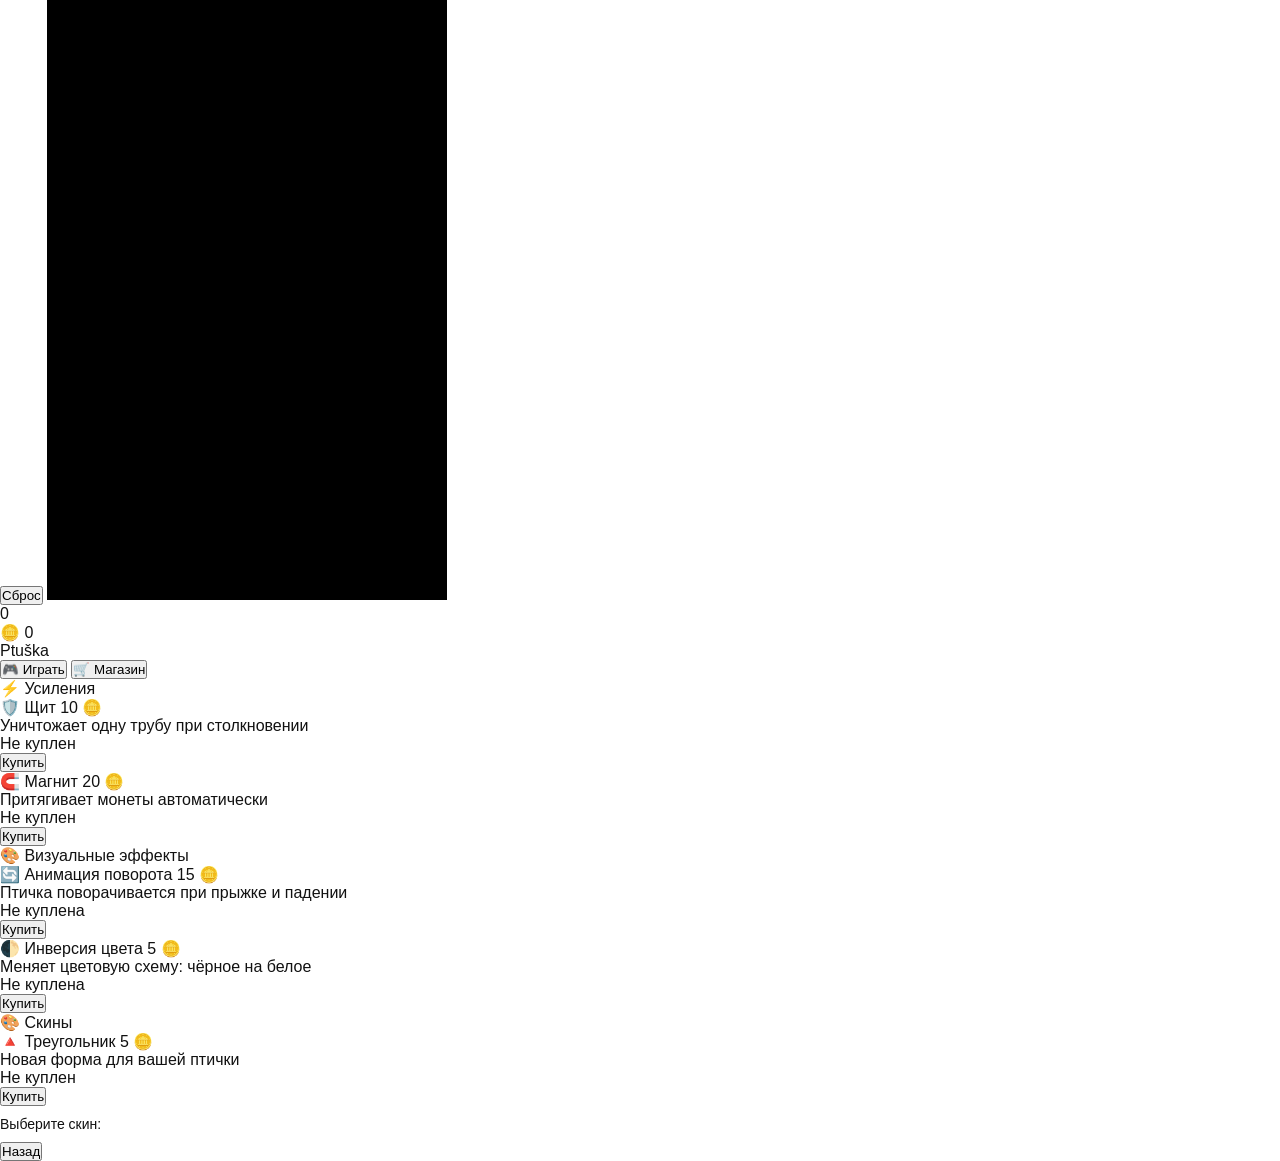
==== commit 6bec9aaa: "Update index.html" ====
--- a/Ptuszka/index.html
+++ b/Ptuszka/index.html
@@ -29,6 +29,8 @@
     <link rel="apple-touch-icon" href="favicon.png">
     <link rel="shortcut icon" href="favicon.png">
     <link rel="canonical" href="https://hieorhi.github.io/Ptuszka">
+
+    <link rel="stylesheet" href="/style.css">
 </head>
 <body>
     <div id="gameContainer">
--- a/style.css
+++ b/style.css
@@ -0,0 +1,140 @@
+* {
+  margin: 0;
+  padding: 0;
+  box-sizing: border-box;
+}
+
+html, body {
+  min-height: 100%;
+  font-family: "Helvetica Neue", Arial, sans-serif;
+  background: #ffffff;
+  color: #111;
+}
+
+body {
+  min-height: 100vh;
+  display: flex;
+  flex-direction: column;
+}
+  
+.skip-to-main {
+  position: absolute;
+  top: -40px;
+  left: 0;
+  background: #000;
+  color: #fff;
+  padding: 8px 16px;
+  text-decoration: none;
+  z-index: 100;
+}
+
+.skip-to-main:focus {
+  top: 0;
+}
+
+header {
+  padding: clamp(24px, 5vw, 48px) 16px;
+  text-align: center;
+}
+
+header h1 {
+  font-size: clamp(2rem, 5vw, 3rem);
+  font-weight: 600;
+}
+
+main {
+  flex: 1; 
+  display: flex;
+  justify-content: center;
+  padding: clamp(16px, 4vw, 32px);
+}
+
+.projects-grid {
+  display: grid;
+  grid-template-columns: repeat(auto-fit, minmax(min(220px, 100%), 300px));
+  gap: clamp(20px, 4vw, 32px);
+  justify-content: center;
+  max-width: 1200px;
+  width: 100%;
+}
+
+.project {
+  width: 100%;
+  aspect-ratio: 1 / 1;
+  border: 2px solid #000;
+  display: flex;
+  flex-direction: column;
+  text-decoration: none;
+  color: inherit;
+  background: #fff;
+  transition: all 0.3s ease;
+  animation: fadeIn 0.6s ease forwards;
+}
+
+@keyframes fadeIn {
+  from { opacity: 0; }
+  to { opacity: 1; }
+}
+
+.project:hover,
+.project:focus-visible {
+  background: #fafafa;
+  transform: translateY(-4px) scale(1.05);
+  box-shadow: 0 8px 20px rgba(0, 0, 0, 0.15);
+}
+
+.project-image {
+  flex: 1;
+  overflow: hidden;
+  background: #f5f5f5;
+}
+
+.project-image img {
+  width: 100%;
+  height: 100%;
+  object-fit: cover;
+}
+
+.project-title {
+  height: 56px;
+  display: flex;
+  align-items: center;
+  justify-content: center;
+  border-top: 2px solid #000;
+  font-size: clamp(0.95rem, 2vw, 1.05rem);
+  font-weight: 500;
+  padding: 0 8px;
+}
+
+footer {
+  margin-top: auto; 
+  padding: 32px 16px;
+  text-align: center;
+  color: #666;
+  font-size: clamp(0.85rem, 2vw, 0.9rem);
+  border-top: 1px solid #e0e0e0;
+}
+
+@media (prefers-reduced-motion: reduce) {
+  .project {
+    animation: none;
+  }
+  
+  .project:hover,
+  .project:focus-visible {
+    transform: none;
+    transition: none;
+    background: #f0f0f0;
+    box-shadow: none;
+    outline: 3px solid #000;
+    outline-offset: 2px;
+  }
+  
+  *,
+  *::before,
+  *::after {
+    animation-duration: 0.01ms !important;
+    animation-iteration-count: 1 !important;
+    transition-duration: 0.01ms !important;
+  }
+}
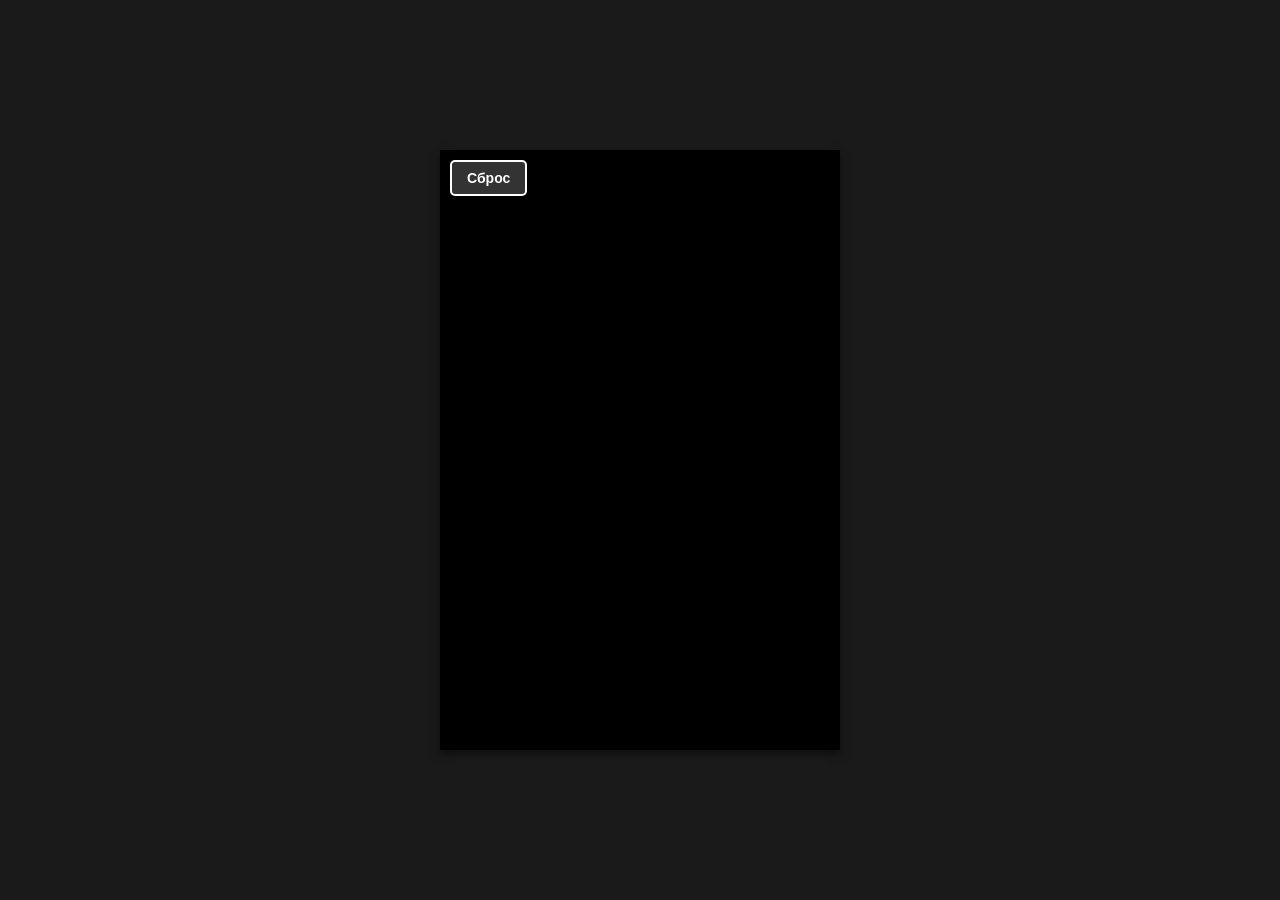
==== commit 38824c1b: "Link" ====
--- a/Ptuszka/index.html
+++ b/Ptuszka/index.html
@@ -30,7 +30,7 @@
     <link rel="shortcut icon" href="favicon.png">
     <link rel="canonical" href="https://hieorhi.github.io/Ptuszka">
 
-    <link rel="stylesheet" href="/style.css">
+    <link rel="stylesheet" href="style.css">
 </head>
 <body>
     <div id="gameContainer">
--- a/Ptuszka/style.css
+++ b/Ptuszka/style.css
@@ -0,0 +1,329 @@
+        body {
+            margin: 0;
+            padding: 0;
+            display: flex;
+            justify-content: center;
+            align-items: center;
+            min-height: 100vh;
+            background-color: #1a1a1a;
+            font-family: Arial, sans-serif;
+        }
+        
+        #gameContainer {
+            position: relative;
+            box-shadow: 0 4px 8px rgba(0,0,0,0.5);
+        }
+        
+        canvas {
+            display: block;
+            background-color: black;
+        }
+        
+        #resetButton {
+            position: absolute;
+            top: 10px;
+            left: 10px;
+            background-color: rgba(255, 255, 255, 0.2);
+            color: white;
+            border: 2px solid white;
+            padding: 8px 15px;
+            font-size: 14px;
+            cursor: pointer;
+            border-radius: 5px;
+            font-weight: bold;
+            transition: background-color 0.2s;
+            z-index: 10;
+        }
+        
+        #resetButton:hover {
+            background-color: rgba(255, 255, 255, 0.3);
+        }
+        
+        #score {
+            position: absolute;
+            top: 20px;
+            left: 50%;
+            transform: translateX(-50%);
+            font-size: 48px;
+            font-weight: bold;
+            color: white;
+            pointer-events: none;
+            opacity: 0;
+            transition: opacity 0.5s;
+            mix-blend-mode: difference;
+        }
+        
+        #score.visible {
+            opacity: 1;
+        }
+        
+        #menu {
+            position: absolute;
+            top: 50%;
+            left: 50%;
+            transform: translate(-50%, -50%);
+            text-align: center;
+            font-size: 24px;
+            font-weight: bold;
+            display: none;
+            background-color: rgba(0, 0, 0, 0.95);
+            padding: 30px;
+            border-radius: 10px;
+            border: 3px solid white;
+            color: white;
+            max-height: 90vh;
+            overflow-y: auto;
+            min-width: 300px;
+        }
+        
+        #menuTitle {
+            font-size: 28px;
+            margin-bottom: 20px;
+        }
+        
+        #statsSection {
+            display: none;
+        }
+        
+        #finalScore {
+            font-size: 20px;
+            margin-top: 15px;
+            color: #ddd;
+        }
+        
+        #bestScore {
+            font-size: 18px;
+            margin-top: 10px;
+            color: #aaa;
+        }
+        
+        #totalCoinsDisplay {
+            position: absolute;
+            bottom: 20px;
+            left: 50%;
+            transform: translateX(-50%);
+            font-size: 24px;
+            font-weight: bold;
+            color: white;
+            pointer-events: none;
+            opacity: 0;
+            transition: opacity 0.5s;
+            mix-blend-mode: difference;
+        }
+        
+        #totalCoinsDisplay.visible {
+            opacity: 1;
+        }
+        
+        #coinsThisRun {
+            font-size: 18px;
+            margin-top: 10px;
+            color: #aaa;
+        }
+        
+        .menu-button {
+            background-color: #4CAF50;
+            color: white;
+            border: none;
+            padding: 12px 24px;
+            font-size: 18px;
+            cursor: pointer;
+            border-radius: 5px;
+            margin: 8px;
+            font-weight: bold;
+            transition: background-color 0.3s;
+            min-width: 200px;
+        }
+        
+        .menu-button:hover {
+            background-color: #45a049;
+        }
+        
+        #shopButton {
+            background-color: #2196F3;
+        }
+        
+        #shopButton:hover {
+            background-color: #0b7dda;
+        }
+        
+        #shop {
+            display: none;
+            margin-top: 20px;
+            text-align: left;
+            max-width: 400px;
+        }
+        
+        .shop-section-title {
+            font-size: 20px;
+            font-weight: bold;
+            margin: 20px 0 10px 0;
+            color: #FFD700;
+            border-bottom: 2px solid #FFD700;
+            padding-bottom: 5px;
+        }
+        
+        .shop-item {
+            background-color: rgba(255, 255, 255, 0.1);
+            padding: 15px;
+            margin: 10px 0;
+            border-radius: 5px;
+            border: 2px solid rgba(255, 255, 255, 0.3);
+        }
+        
+        .shop-item-header {
+            font-size: 18px;
+            font-weight: bold;
+            margin-bottom: 8px;
+            display: flex;
+            justify-content: space-between;
+            align-items: center;
+        }
+        
+        .shop-item-desc {
+            font-size: 14px;
+            color: #ccc;
+            margin-bottom: 10px;
+        }
+        
+        .shop-item-status {
+            font-size: 13px;
+            color: #aaa;
+            margin-bottom: 8px;
+        }
+        
+        .shop-buy-button {
+            background-color: #2196F3;
+            color: white;
+            border: none;
+            padding: 8px 16px;
+            font-size: 14px;
+            cursor: pointer;
+            border-radius: 4px;
+            font-weight: bold;
+            transition: background-color 0.3s;
+            width: 100%;
+        }
+        
+        .shop-buy-button:hover {
+            background-color: #0b7dda;
+        }
+        
+        .shop-buy-button:disabled {
+            background-color: #555;
+            cursor: not-allowed;
+            opacity: 0.5;
+        }
+        
+        .upgrade-section {
+            margin-top: 10px;
+            padding-top: 10px;
+            border-top: 1px solid rgba(255, 255, 255, 0.2);
+        }
+        
+        .upgrade-row {
+            display: flex;
+            justify-content: space-between;
+            align-items: center;
+            margin: 8px 0;
+        }
+        
+        .upgrade-info {
+            flex: 1;
+        }
+        
+        .upgrade-name {
+            font-size: 14px;
+            font-weight: bold;
+        }
+        
+        .upgrade-level {
+            font-size: 12px;
+            color: #aaa;
+        }
+        
+        .upgrade-button {
+            background-color: #FF9800;
+            color: white;
+            border: none;
+            padding: 6px 12px;
+            font-size: 12px;
+            cursor: pointer;
+            border-radius: 3px;
+            font-weight: bold;
+            transition: background-color 0.3s;
+            min-width: 80px;
+        }
+        
+        .upgrade-button:hover {
+            background-color: #F57C00;
+        }
+        
+        .upgrade-button:disabled {
+            background-color: #555;
+            cursor: not-allowed;
+            opacity: 0.5;
+        }
+        
+        .selection-grid {
+            display: grid;
+            grid-template-columns: repeat(2, 1fr);
+            gap: 10px;
+            margin-top: 10px;
+        }
+        
+        .selection-item {
+            background-color: rgba(255, 255, 255, 0.05);
+            border: 2px solid rgba(255, 255, 255, 0.3);
+            padding: 10px;
+            border-radius: 5px;
+            cursor: pointer;
+            text-align: center;
+            transition: all 0.3s;
+        }
+        
+        .selection-item:hover {
+            background-color: rgba(255, 255, 255, 0.1);
+        }
+        
+        .selection-item.selected {
+            background-color: rgba(76, 175, 80, 0.3);
+            border-color: #4CAF50;
+        }
+        
+        .selection-icon {
+            font-size: 32px;
+            margin-bottom: 5px;
+        }
+        
+        .selection-name {
+            font-size: 14px;
+            font-weight: bold;
+        }
+        
+        #backToMenu {
+            background-color: #666;
+            color: white;
+            border: none;
+            padding: 10px 20px;
+            font-size: 16px;
+            cursor: pointer;
+            border-radius: 5px;
+            margin-top: 15px;
+            font-weight: bold;
+            transition: background-color 0.3s;
+        }
+        
+        #backToMenu:hover {
+            background-color: #555;
+        }
+        
+        .owned-indicator {
+            color: #4CAF50;
+            font-weight: bold;
+        }
+        
+        .max-level {
+            color: #FFD700;
+            font-weight: bold;
+        }
